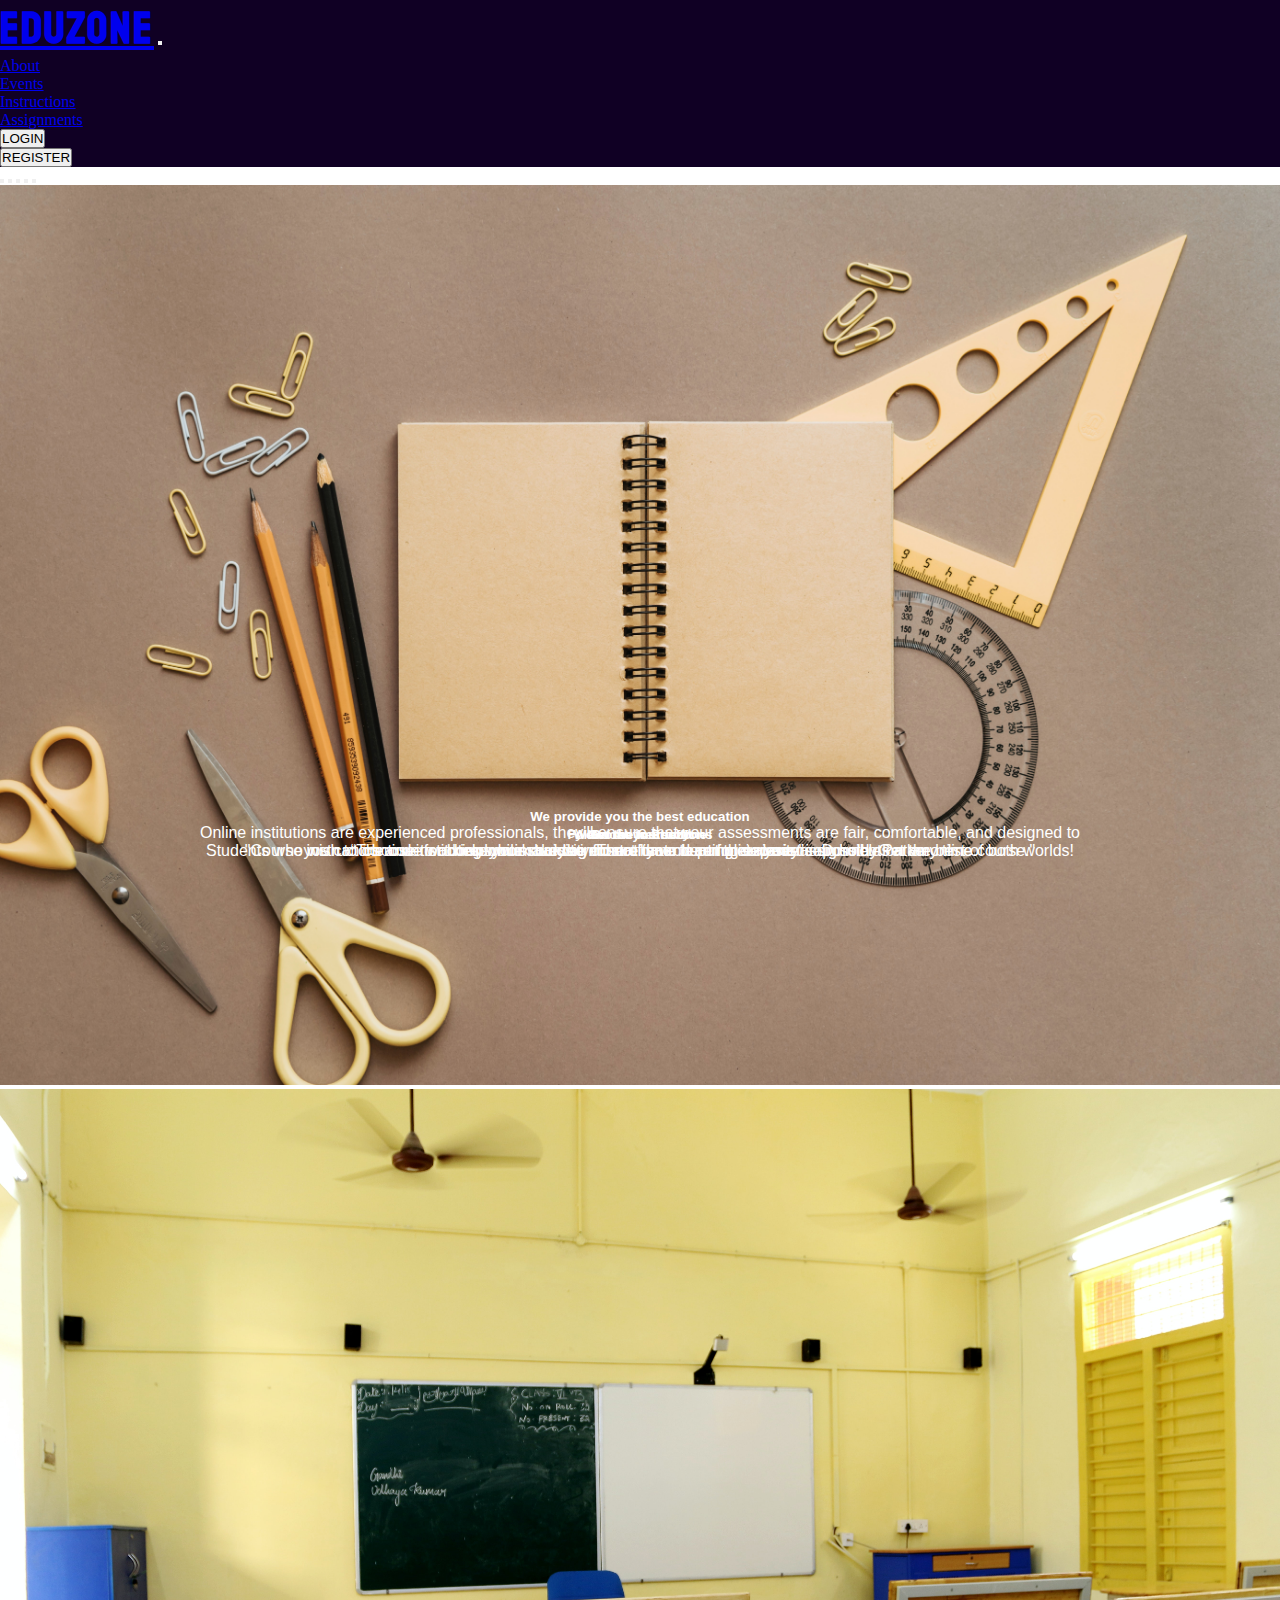
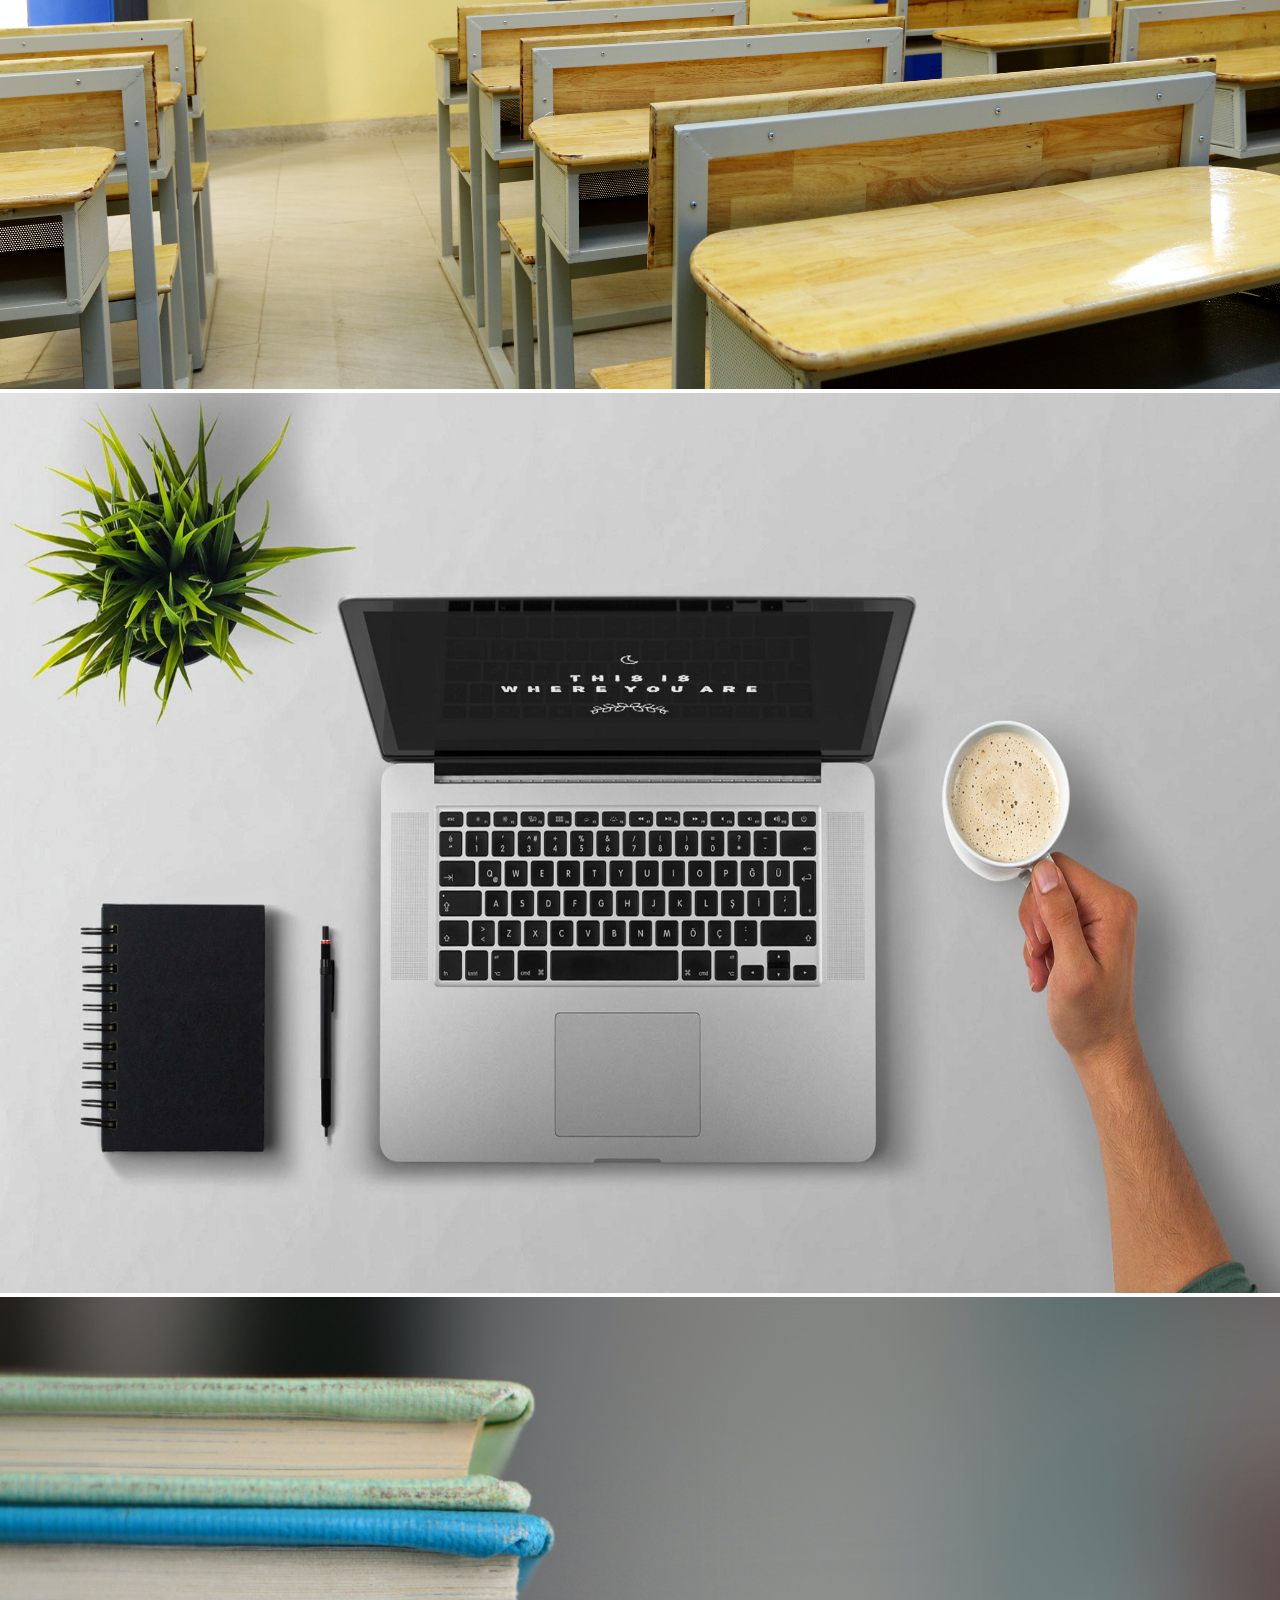
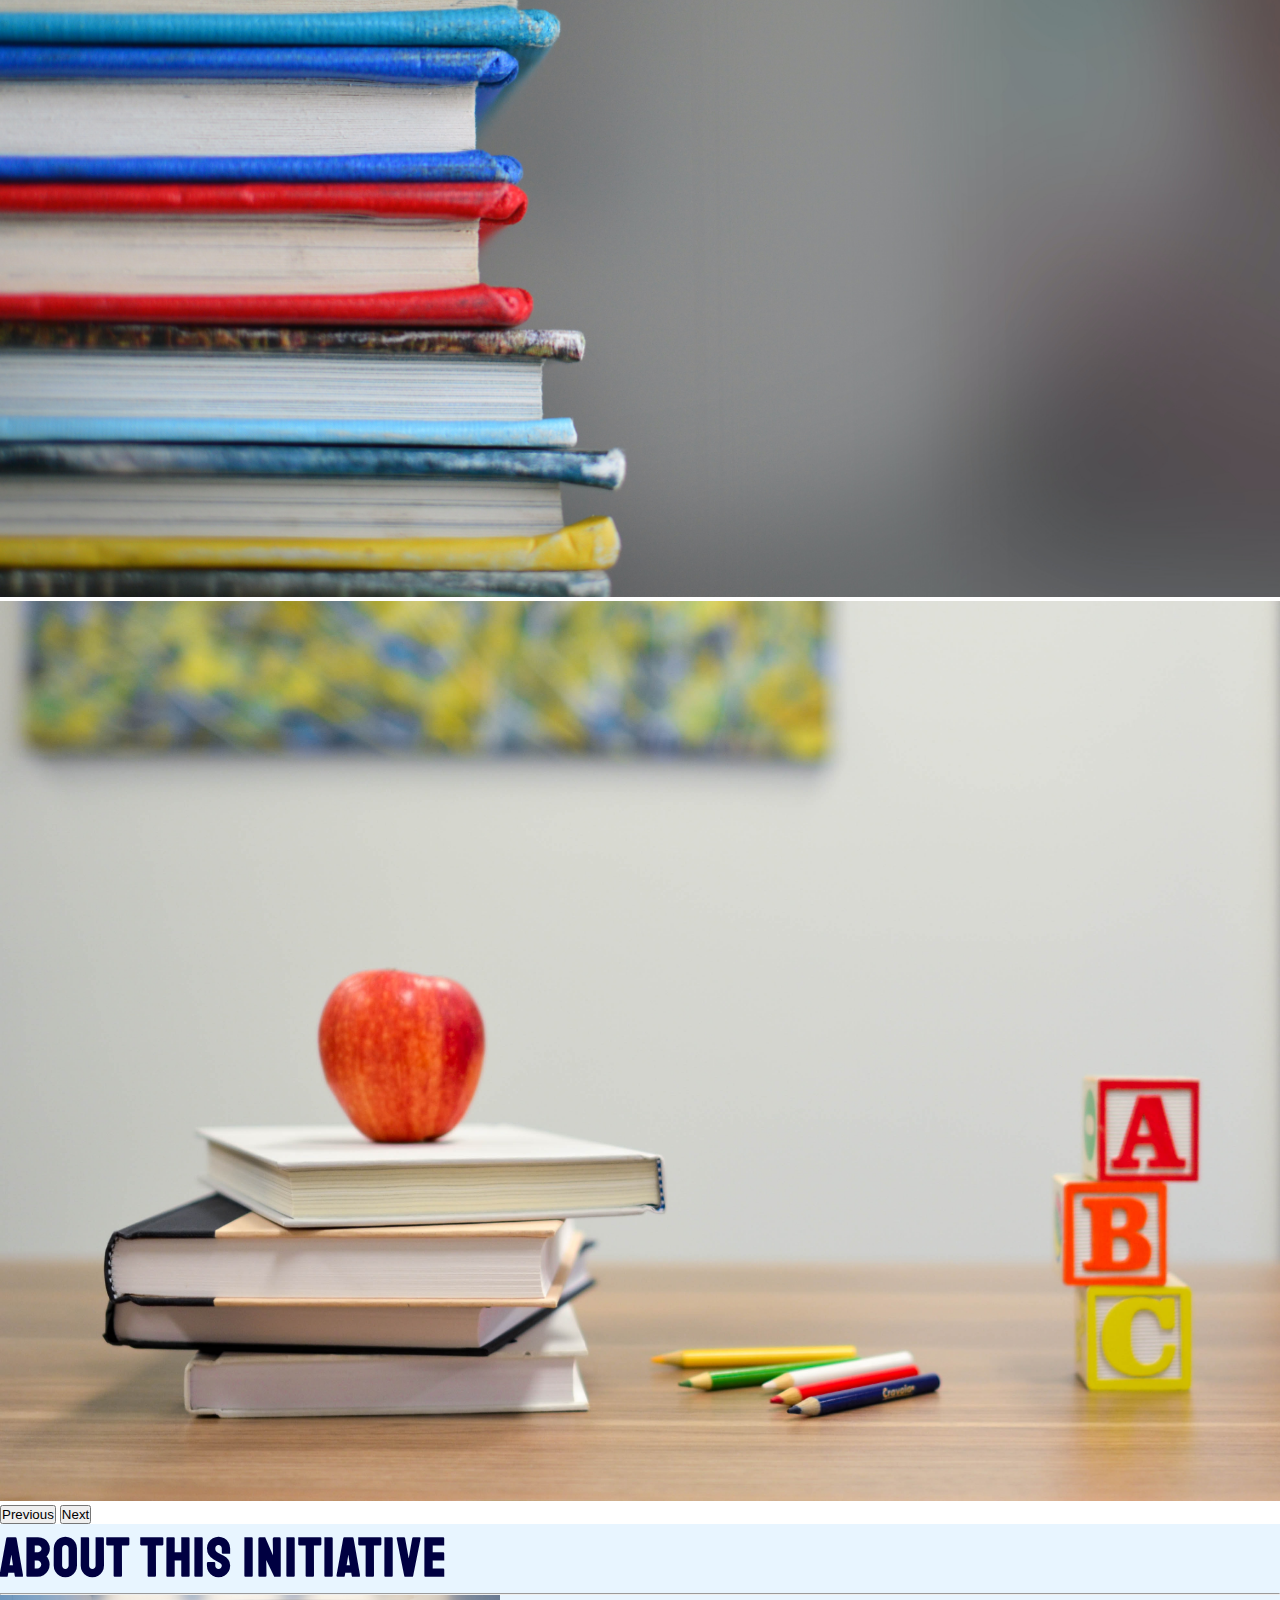
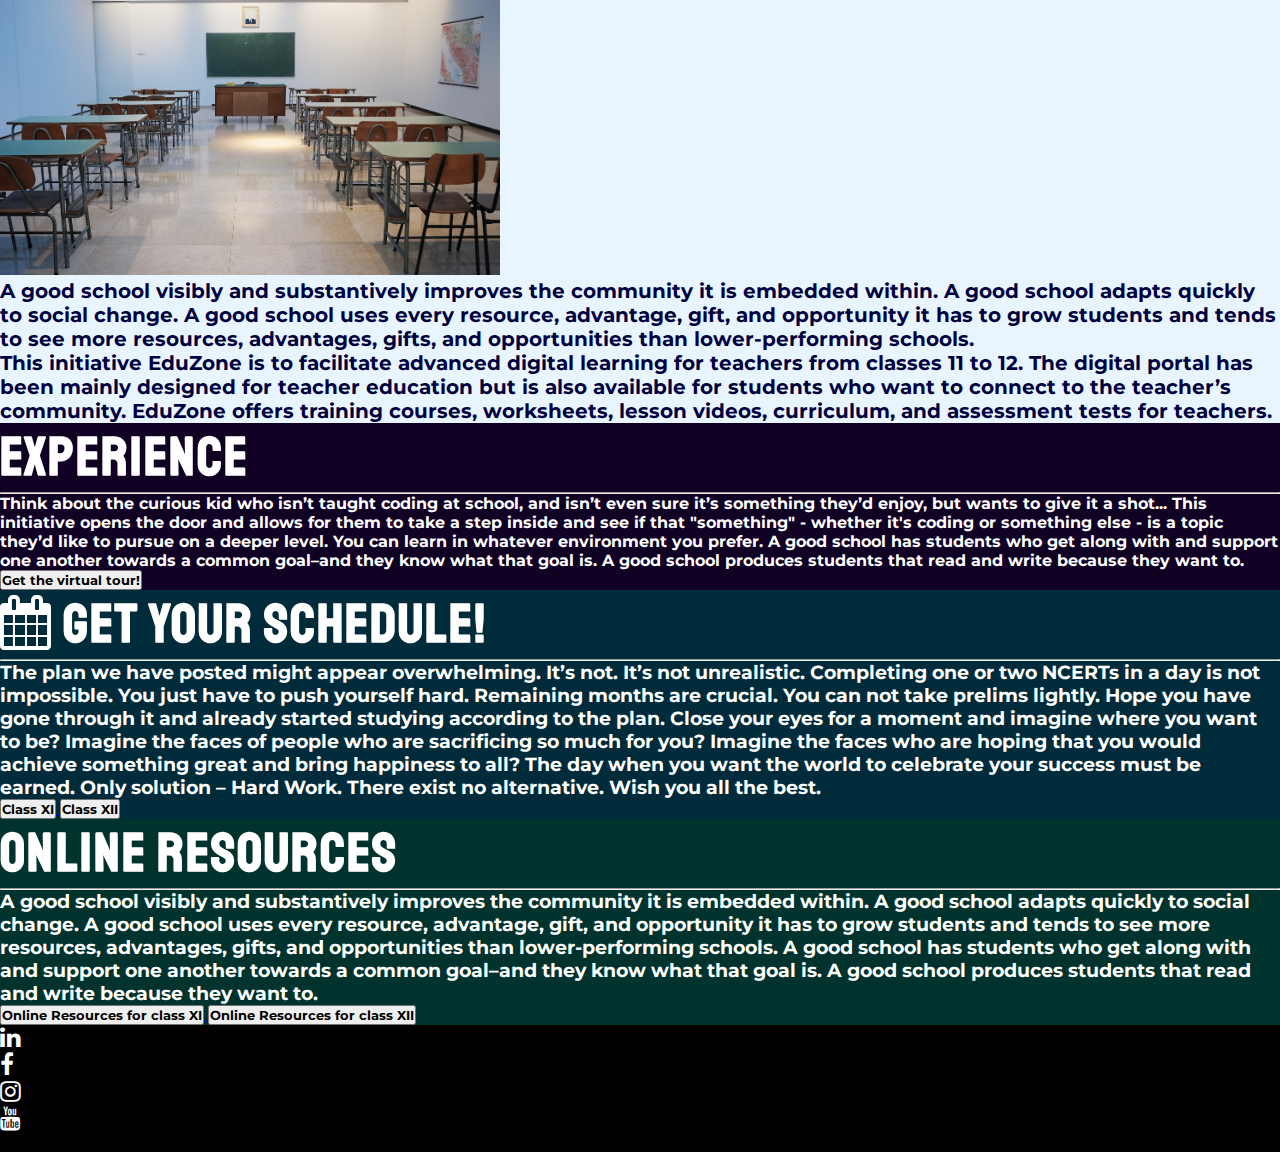
==== index.html @ fcd0623a "EduZone" ====
<!DOCTYPE html>
<html lang="en">
<head>
    <meta charset="UTF-8">
    <meta http-equiv="X-UA-Compatible" content="IE=edge">
    <meta name="viewport" content="width=device-width, initial-scale=1.0">
    <link href="https://cdn.jsdelivr.net/npm/bootstrap@5.0.1/dist/css/bootstrap.min.css" rel="stylesheet" integrity="sha384-+0n0xVW2eSR5OomGNYDnhzAbDsOXxcvSN1TPprVMTNDbiYZCxYbOOl7+AMvyTG2x" crossorigin="anonymous">
    <link rel="stylesheet" type="text/css" href="css/style.css">
    <link rel="stylesheet" href="https://cdnjs.cloudflare.com/ajax/libs/font-awesome/4.7.0/css/font-awesome.min.css">
    <link rel="shortcut icon" href="EZ__3_-removebg-preview.png" type=" ">
    <link rel="preconnect" href="https://fonts.gstatic.com">
    <link href="https://fonts.googleapis.com/css2?family=Oswald:wght@500&display=swap" rel="stylesheet">
    <link href="https://fonts.googleapis.com/css2?family=Crimson+Text&family=Montserrat:wght@100&family=Poiret+One&family=Seaweed+Script&family=Yellowtail&display=swap" rel="stylesheet">
    <link href="https://fonts.googleapis.com/css2?family=Staatliches&display=swap" rel="stylesheet">
    <link href="https://fonts.googleapis.com/css2?family=Bebas+Neue&display=swap" rel="stylesheet">

    <title>EduZone</title>
</head>
<body>
    <nav class="navbar navbar-expand-lg navbar-dark" style="background-color: rgb(16, 0, 36);">
       
        <div class="container-fluid">
            <a class="navbar-brand" style="font-weight: bold; font-size: 45px; font-family: 'Staatliches', cursive; letter-spacing: 2px;" href="index.html">EduZone</a>
            <button class="navbar-toggler" type="button" data-bs-toggle="collapse" data-bs-target="#navbarSupportedContent" aria-controls="navbarSupportedContent" aria-expanded="false" aria-label="Toggle navigation">
              <span class="navbar-toggler-icon"></span>
            </button>
            <div class="collapse navbar-collapse" id="navbarSupportedContent">
                <ul class="navbar-nav ms-auto mb-2 mb-lg-0">
                  <li class="nav-item">
                    <a class="nav-link " aria-current="page" href="about.html">About</a>
                  </li>
                  <li class="nav-item">
                    <a class="nav-link " href="events.html">Events</a>
                  </li>
                  <li class="nav-item">
                    <a class="nav-link " href="instruct.html">Instructions</a>
                  </li>
                  
                  <li class="nav-item">
                    <a class="nav-link " href="feed.html">Assignments</a>
                  </li>
                  <li class="nav-item">
                    <a class="nav-link " href="login.html"><button type="button" class="btn btn-outline-info text-white ">LOGIN</button></a>
                  </li>
                  <li class="nav-item">
                    <a class="nav-link " href="register.html"><button type="button" class="btn btn-outline-warning text-white">REGISTER</button></a>
                  </li>
                  
                  
                </ul>
                
              </div>

        </div>    
    </nav>
    <header>
        <div id="carouselExampleCaptions" class="carousel slide" data-bs-ride="carousel">
            <div class="carousel-indicators">
              <button type="button" data-bs-target="#carouselExampleCaptions" data-bs-slide-to="0" class="active" aria-current="true" aria-label="Slide 1"></button>
              <button type="button" data-bs-target="#carouselExampleCaptions" data-bs-slide-to="1" aria-label="Slide 2"></button>
              <button type="button" data-bs-target="#carouselExampleCaptions" data-bs-slide-to="2" aria-label="Slide 3"></button>
              <button type="button" data-bs-target="#carouselExampleCaptions" data-bs-slide-to="3" aria-label="Slide 4"></button>
              <button type="button" data-bs-target="#carouselExampleCaptions" data-bs-slide-to="4" aria-label="Slide 5"></button>
            </div>
            <div class="carousel-inner">
              <div class="carousel-item active">
                <img src="pexels-olia-danilevich-5088008.jpg" class="d-block w-100" alt="john-schnobrich-FlPc9_VocJ4-unsplash.jpg">
                <div class="carousel-caption d-md-block">
                  <h5>Welcome to Eduzone</h5>
          <p> you can choose to access your course information and complete your assignments at any time.</p>
                </div>
              </div>
              <div class="carousel-item">
                <img src="haseeb-modi-CoVhe91yY0E-unsplash.jpg" class="d-block w-100" alt="haseeb-modi-CoVhe91yY0E-unsplash.jpg">
                <div class="carousel-caption d-md-block">
                  <h5>Get the best of it</h5>
          <p>Students who wish to continue working while studying do not have to put their careers on hold. Get the best of both worlds!</p>
                </div>
              </div>
              <div class="carousel-item">
                <img src="pexels-pixabay-257897.jpg" class="d-block w-100" alt="mche-lee-PC91Jm1DlWA-unsplash.jpg">
                <div class="carousel-caption d-md-block">
                  <h5>We provide you the best education</h5>
          <p>Online institutions are experienced professionals, they'll ensure that your assessments are fair, 
              comfortable, and designed to help you make the most of your learning experience.</p>
                </div>
              </div>
              <div class="carousel-item">
                <img src="kimberly-farmer-lUaaKCUANVI-unsplash.jpg" class="d-block w-100" alt="kimberly-farmer-lUaaKCUANVI-unsplash.jpg">
                <div class="carousel-caption d-md-block">
                  <h5>Follow the instructions</h5>
          <p>"Course instructors and institutions work hard to ensure that cheating 
              is almost impossible on an online course."</p>
                </div>
              </div>
              <div class="carousel-item">
                <img src="element5-digital-OyCl7Y4y0Bk-unsplash.jpg" class="d-block w-100" alt="image">
                <div class="carousel-caption d-md-block">
                  <h5>Boost yourself!</h5>
          <p> “The cure for boredom is curiosity. There is no cure for curiosity” – Dorothy Parker</p>
                </div>
              </div>
            </div>
            <button class="carousel-control-prev" type="button" data-bs-target="#carouselExampleCaptions" data-bs-slide="prev">
              <span class="carousel-control-prev-icon" aria-hidden="true"></span>
              <span class="visually-hidden">Previous</span>
            </button>
            <button class="carousel-control-next" type="button" data-bs-target="#carouselExampleCaptions" data-bs-slide="next">
              <span class="carousel-control-next-icon" aria-hidden="true"></span>
              <span class="visually-hidden">Next</span>
            </button>
        </div>
    </header>

    <section class="main_heading my-5 pt-5" style="background-color: #e8f5ff; color: rgb(0, 0, 65);">
        <div class="text-center">
            <h1 class="display-4" style=" font-size: 55px; font-family: 'Staatliches', cursive; letter-spacing: 2px;">About this initiative</h1>
            <hr class="w-25 mx-auto"/>
        </div>
        <div class="container">
            <div class="row my-5">
                <div class="col-lg-6 col-md-6 col-12 col-xxl-6">
                    <figure>
                        <img src="ivan-aleksic-PDRFeeDniCk-unsplash.jpg" class="img_fluid img_set rounded " alt="Classroom">
                    </figure>
                </div>
                <div class="col-lg-6 col-md-6 col-12 col-xxl-6 d-flex justify-content-center align-items-start flex-column">
                    
                    <p style="font-family: 'Montserrat', sans-serif; font-weight: bolder; font-size: 20px;" >A good school visibly and substantively improves the community it is embedded within.
                        A good school adapts quickly to social change.
                        A good school uses every resource, advantage, gift, and opportunity it has to grow students 
                        and tends to see more resources, advantages, gifts, and opportunities than lower-performing 
                        schools.<br>
                        This initiative EduZone is to facilitate advanced digital learning for teachers from classes 11 to 12. The digital portal
                         has been mainly designed for teacher education but is also available for students who want 
                         to connect to the teacher’s community. EduZone offers training courses, worksheets, lesson 
                         videos, curriculum, and assessment tests for teachers.</p>
                    
                </div>
            </div>
        </div>
    </section>
    <section class="main_heading my-5 offer_loc pt-5">
        <div class="text-center">
          <h1 class="display-4" style="font-size: 55px; font-family: 'Staatliches', cursive; letter-spacing: 2px;">Experience</h1>
          <hr class="w-25 mx-auto"/>
      </div>
      <div class="container services">
        <div class="row my-5">
          <h4 style="font-family: 'Montserrat', sans-serif; font-weight: bolder;">Think about the curious kid who isn’t taught coding at school, and isn’t even sure it’s
               something they’d enjoy, but wants to give it a shot...

            This initiative opens the door and allows for them to take a step inside and see if that
             "something" - whether it's coding or something else - is a topic they’d like to pursue 
             on a deeper level. 
             You can learn in whatever environment you prefer.
            A good school has students who get along with and support one another towards a common 
            goal–and they know what that goal is.
            A good school produces students that read and write because they want to.</h4>
          
          
          <div class="col-xxl-12 text-center my-5">
            <a href="tour.html" target="_blank">
          <button style="font-weight: bolder; font-family: 'Montserrat', sans-serif;" type="button" class="btn btn-outline-light " >Get the virtual tour!</button>
            </a>  
          </div>
        </div>
      </div>
    </section>
    <section class="main_heading my-5 offer_locc pt-5">
        <div class="text-center">
            
                <h1 class="display-4" style="font-size: 55px; font-family: 'Staatliches', cursive; letter-spacing: 2px;"><i class="fa fa-calendar"></i>   Get your schedule!</h1>
          <hr class="w-25 mx-auto"/>
        
      </div>
      <div class="container services">
        <div class="row my-5">
          <h3 style="font-family: 'Montserrat', sans-serif; font-weight: bolder;">The plan we have posted might appear overwhelming. It’s not. It’s not unrealistic.
               Completing one or two NCERTs in a day is not impossible. You just have to push
                yourself hard. Remaining months are crucial. You can not take prelims lightly.

            Hope you have gone through it and already started studying according to the plan.
            Close your eyes for a moment and imagine where you want to be? Imagine the faces of people 
            who are sacrificing so much for you? Imagine the faces who are hoping that you would achieve 
            something great and bring happiness to all?

            The day when you want the world to celebrate your success must be earned. 
            Only solution – Hard Work. There exist no alternative. 
            Wish you all the best. 
          </h3>
          
          
          <div class="col-xxl-12 text-center my-5">
            <a href="Blue Simple Class Schedule.pdf" target="_blank">
          <button style="font-weight: bolder; font-family: 'Montserrat', sans-serif; " type="button" class="btn btn-outline-light" >Class XI</button>
            </a>  
            <a href="Blue Simple Class Schedule (1).pdf" target="_blank">
                <button style="font-weight: bolder;font-family: 'Montserrat', sans-serif; " type="button" class="btn btn-outline-light" >Class XII</button>
                  </a>  
          </div>
        </div>
      </div>
    </section>
    <section class="main_heading my-5 offer_loc12 pt-5">
        <div class="text-center">
          <h1 class="display-4" style="font-size: 55px; font-family: 'Staatliches', cursive; letter-spacing: 2px;">Online Resources</h1>
          <hr class="w-25 mx-auto"/>
      </div>
      <div class="container services">
        <div class="row my-5">
          <h3 style="font-family: 'Montserrat', sans-serif; font-weight: bolder;">A good school visibly and substantively improves the community it is embedded within.
            A good school adapts quickly to social change.
            A good school uses every resource, advantage, gift, and opportunity it has to grow students
             and tends to see more resources, advantages, gifts, and opportunities than lower-performing 
             schools.
            A good school has students who get along with and support one another towards a common 
            goal–and they know what that goal is.
            A good school produces students that read and write because they want to.</h3>
          
          
          <div class="col-xxl-12 text-center my-5">
            <a href="https://www.youtube.com/watch?v=e3yRZaynPE0&list=PLF_7kfnwLFCEbuqbwU9hyghx5vHpaBPRo" target="_blank">
          <button style="font-weight: bolder; font-family: 'Montserrat', sans-serif;" type="button" class="btn btn-outline-light" >Online Resources for class XI</button>
            </a>  
            <a href="https://www.youtube.com/watch?v=m5VbK66a254&list=PLNWoEZAZrFzNOdMEeavC2U23fGKOgQlJz" target="_blank">
                <button style="font-weight: bolder; font-family: 'Montserrat', sans-serif;" type="button" class="btn btn-outline-light" >Online Resources for class XII</button>
            </a>
          </div>
        </div>
      </div>
    </section>
    <footer  class=" text-center text-white bgimg " style="background-color: black;">
        <div class=" flex-row  justify-content-between align-items-center">
            <span style="font-size: 1.5em;">
                <ul class="list-inline">
        <li class="list-inline-item"><a href="https://www.linkedin.com/in/ishika-gupta-764036201" target="_blank"><i class="fa fa-linkedin "></i></a></li>
        <li class="list-inline-item"><a href="https://www.facebook.com/confusishika" target="_blank"><i class="fa fa-facebook"></i></a></li>
        <li class="list-inline-item"><a href="https://www.instagram.com/confusishika/" target="_blank"><i class="fa fa-instagram"></i></a></li>
        <li class="list-inline-item"><a href="https://youtube.com/channel/UCNtp6vY-OGgiNWmn7a9t3UQ" target="_blank"><i class="fa fa-youtube"></i></a></li> 
    </ul>    
    </span>
        </div>
    
        <p style="font-family: 'Bebas Neue', cursive; font-size: 15px;">©Copyright EduZone </p>
        
        
    </footer>

    <script src="https://cdn.jsdelivr.net/npm/@popperjs/core@2.9.2/dist/umd/popper.min.js" integrity="sha384-IQsoLXl5PILFhosVNubq5LC7Qb9DXgDA9i+tQ8Zj3iwWAwPtgFTxbJ8NT4GN1R8p" crossorigin="anonymous"></script>
    <script src="https://cdn.jsdelivr.net/npm/bootstrap@5.0.1/dist/js/bootstrap.min.js" integrity="sha384-Atwg2Pkwv9vp0ygtn1JAojH0nYbwNJLPhwyoVbhoPwBhjQPR5VtM2+xf0Uwh9KtT" crossorigin="anonymous"></script>
    <script type="text/javascript">var tooltipTriggerList = [].slice.call(document.querySelectorAll('[data-bs-toggle="tooltip"]'))
    var tooltipList = tooltipTriggerList.map(function (tooltipTriggerEl) {
      return new bootstrap.Tooltip(tooltipTriggerEl)
    })
    </script>
</body>
</html>
---- css/style.css ----
*{
    margin: 0;
    padding: 0;
    box-sizing: border-box;
    
}

.carousel-item img{
    width: 100%;
   height: 100vh;
}
.carousel-caption {
    position: absolute;
    right: 15%;
    bottom: 1.25rem;
    font-family: 'Raleway', sans-serif;
    left: 15%;
    padding-top: 1.25rem;
    padding-bottom: 1.25rem;
    color: rgb(255, 255, 255);
    text-align: center;
}
.img_set{
    width: 500px;
    height: 280px;
    justify-content: right;
}
.servies img{
    width: 100%;
    height: 100%;
}
.offer_loc{
    background-color: rgb(16, 0, 36);
    font-family: 'Raleway', sans-serif;
    color: rgb(255, 255, 255);
}
footer p{
    margin-bottom: 0;
    font-weight: bold;
    letter-spacing: 1.5px;
    font-family: 'Raleway', sans-serif;
    
}
.fa {
    
    color : rgb(255, 255, 255);
  }
.offer_locc{
    background-color: rgb(0, 43, 58);
    font-family: 'Raleway', sans-serif;
    color: rgb(255, 255, 255);
}
.offer_locc1{
    
    background-color: rgb(12, 0, 56);
    font-family: 'Raleway', sans-serif;
    color: rgb(255, 255, 255);
}
.bgimage{
    width: 100%;
    height: 100%;
    background-color: rgb(215, 210, 243);
}
.centerdiv{
    width: 400px;
    height: 491px;
   
    top: 50%;
    
}
.offer_loc12{
    background-color: rgb(0, 51, 45);
    color: rgb(255, 255, 255);
}
.centerdiv h2{
    text-align: center;
    justify-content: center;
    align-items: center;
}
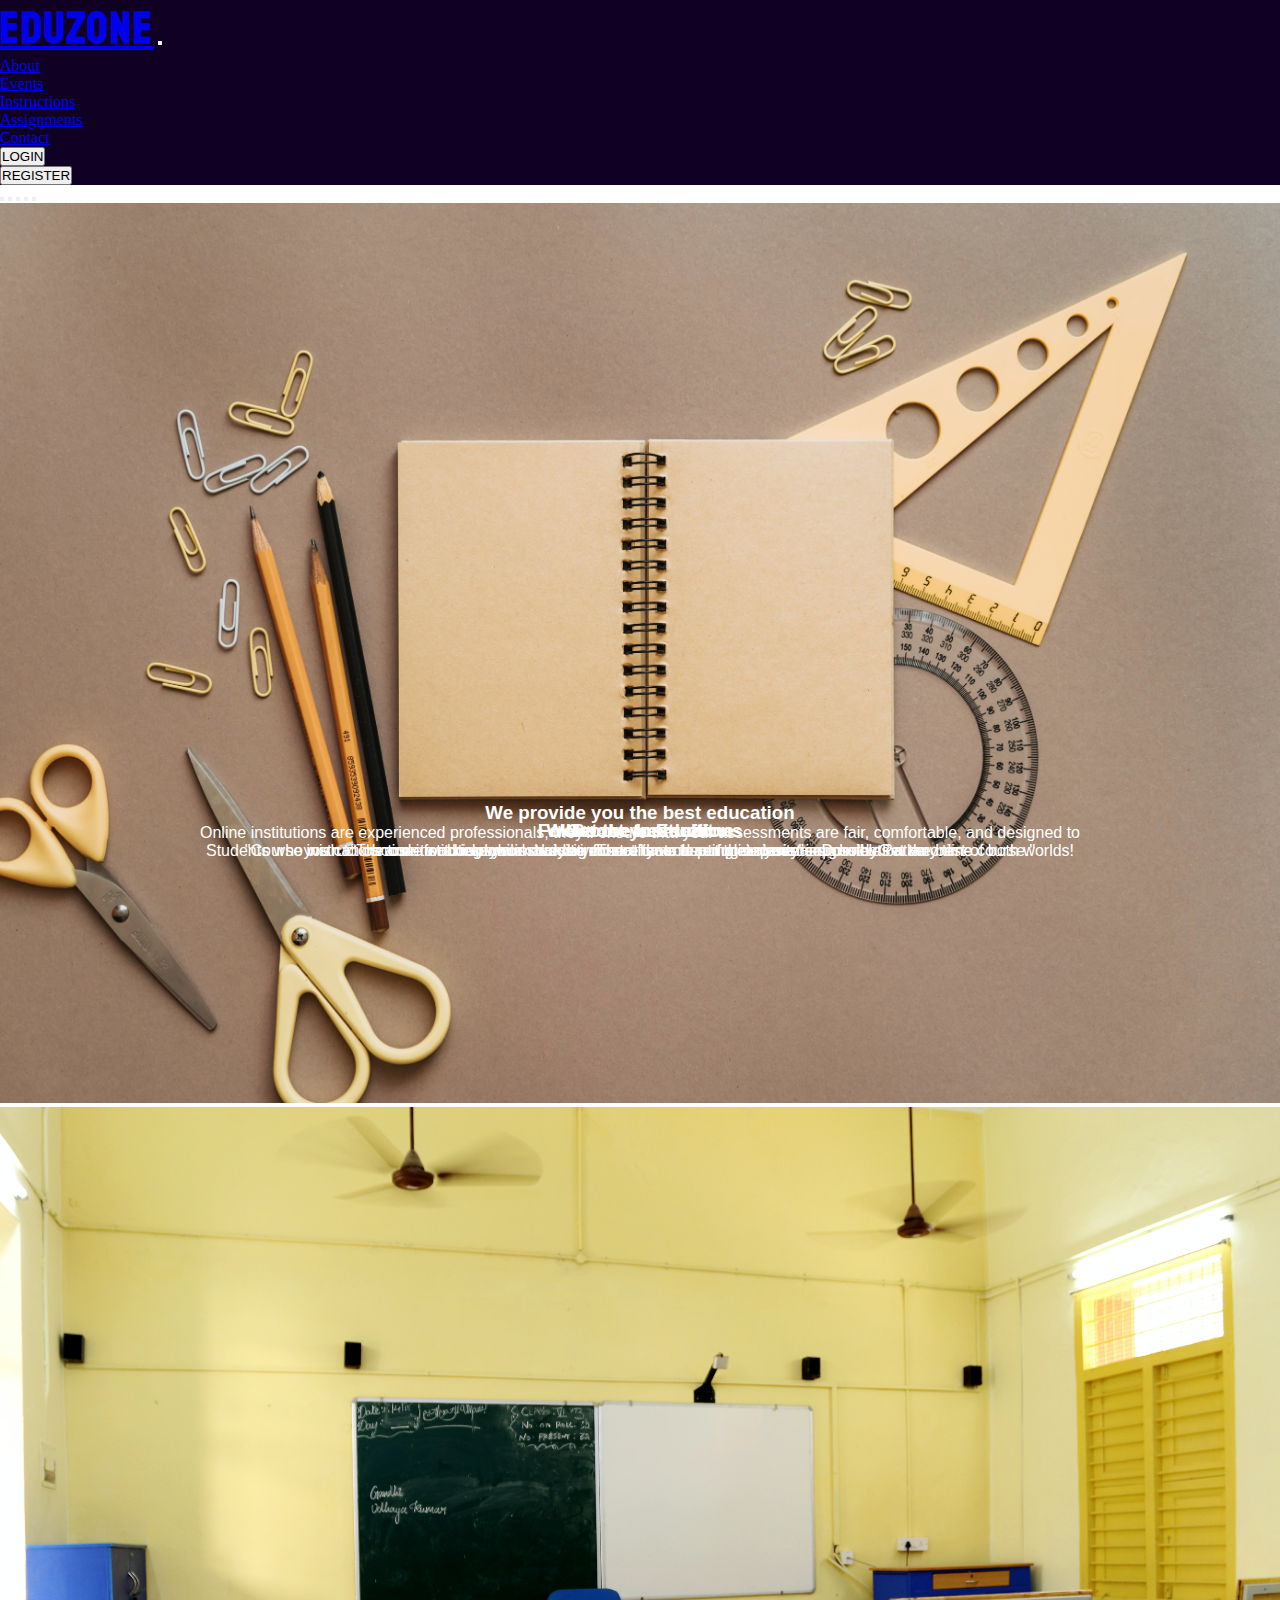
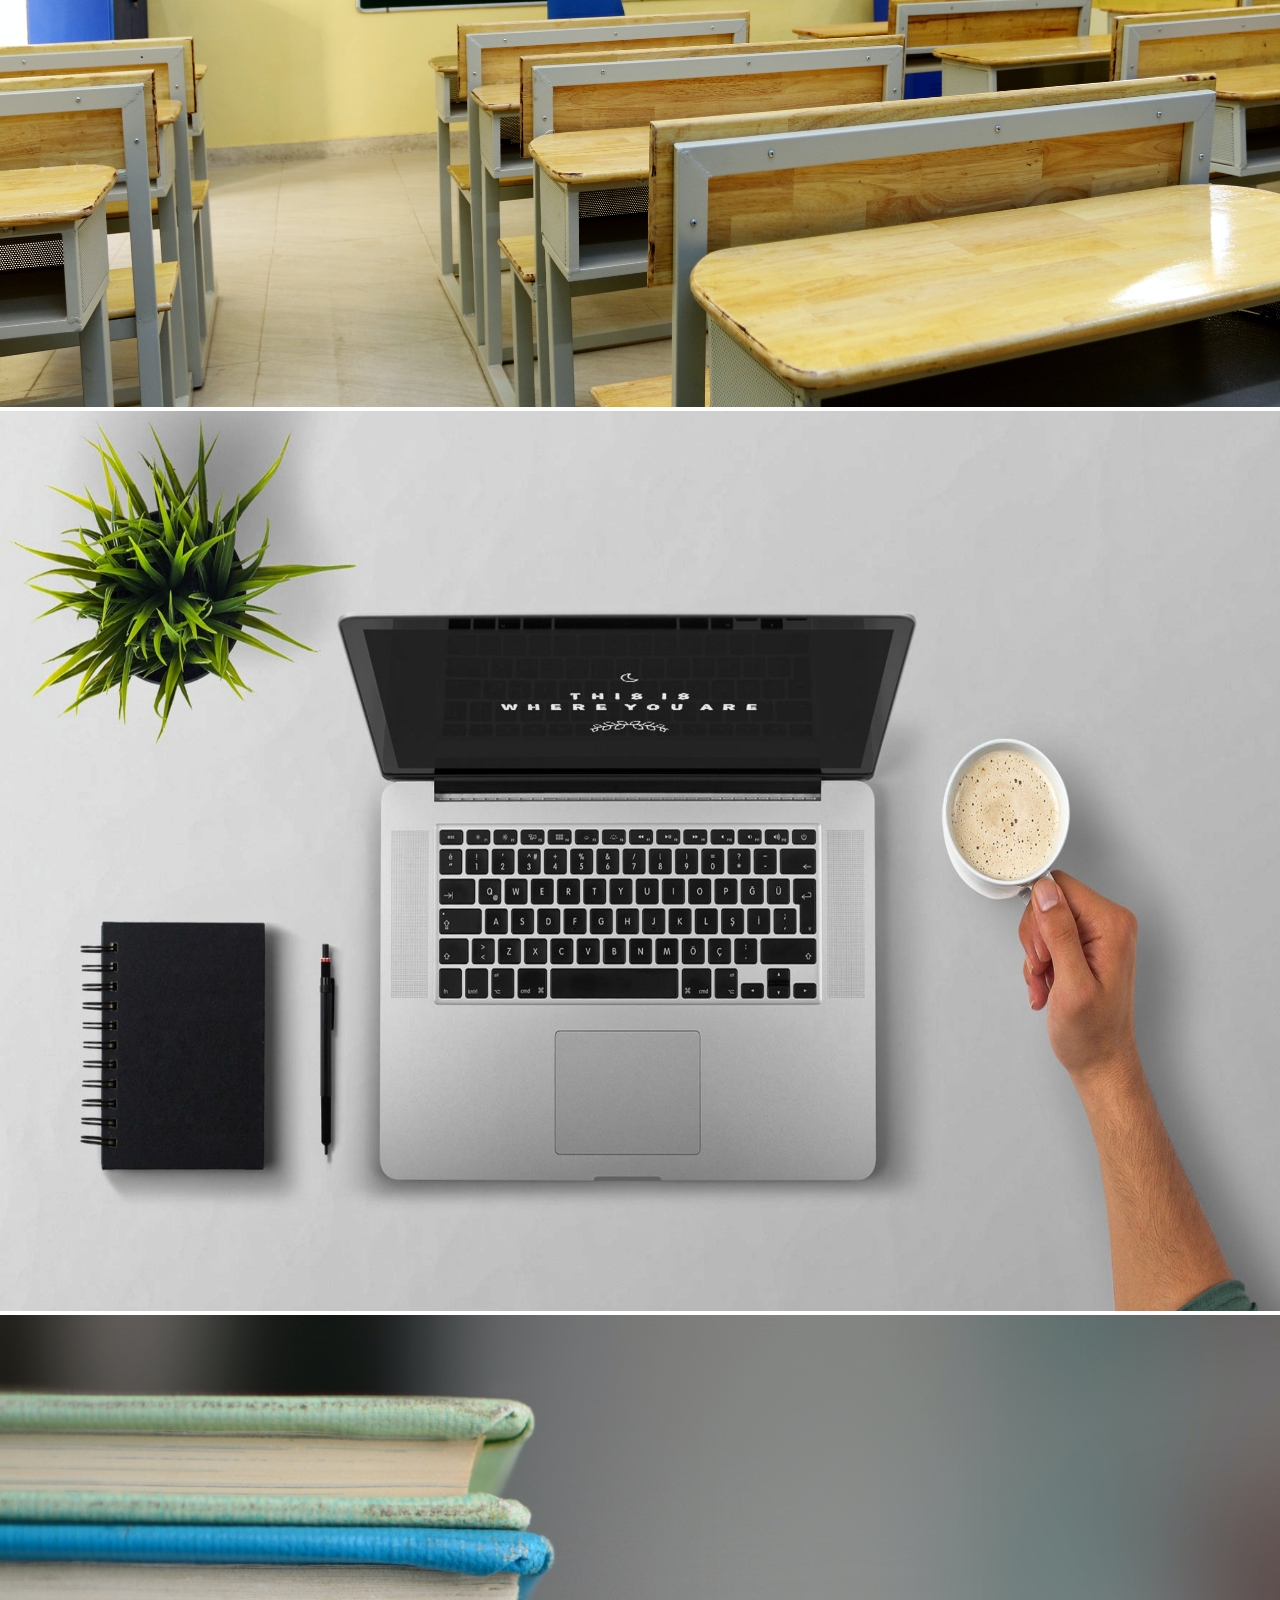
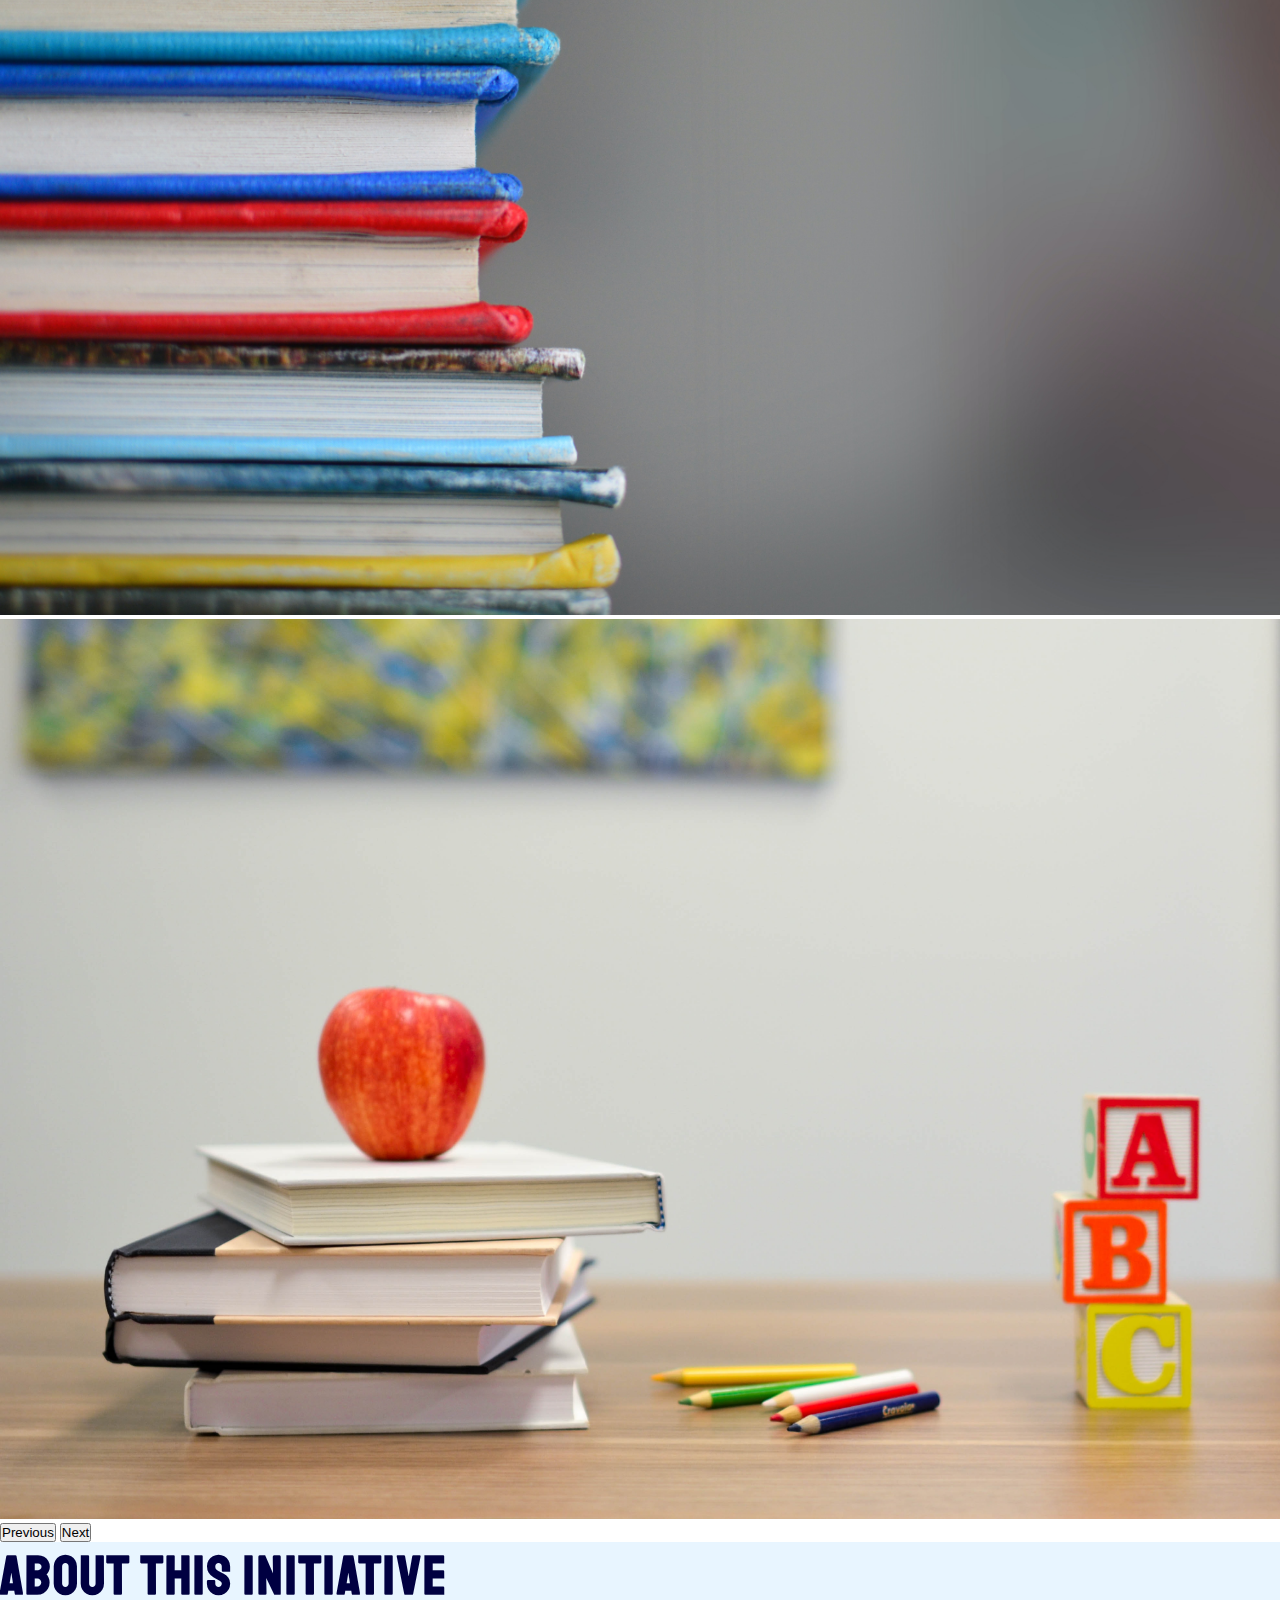
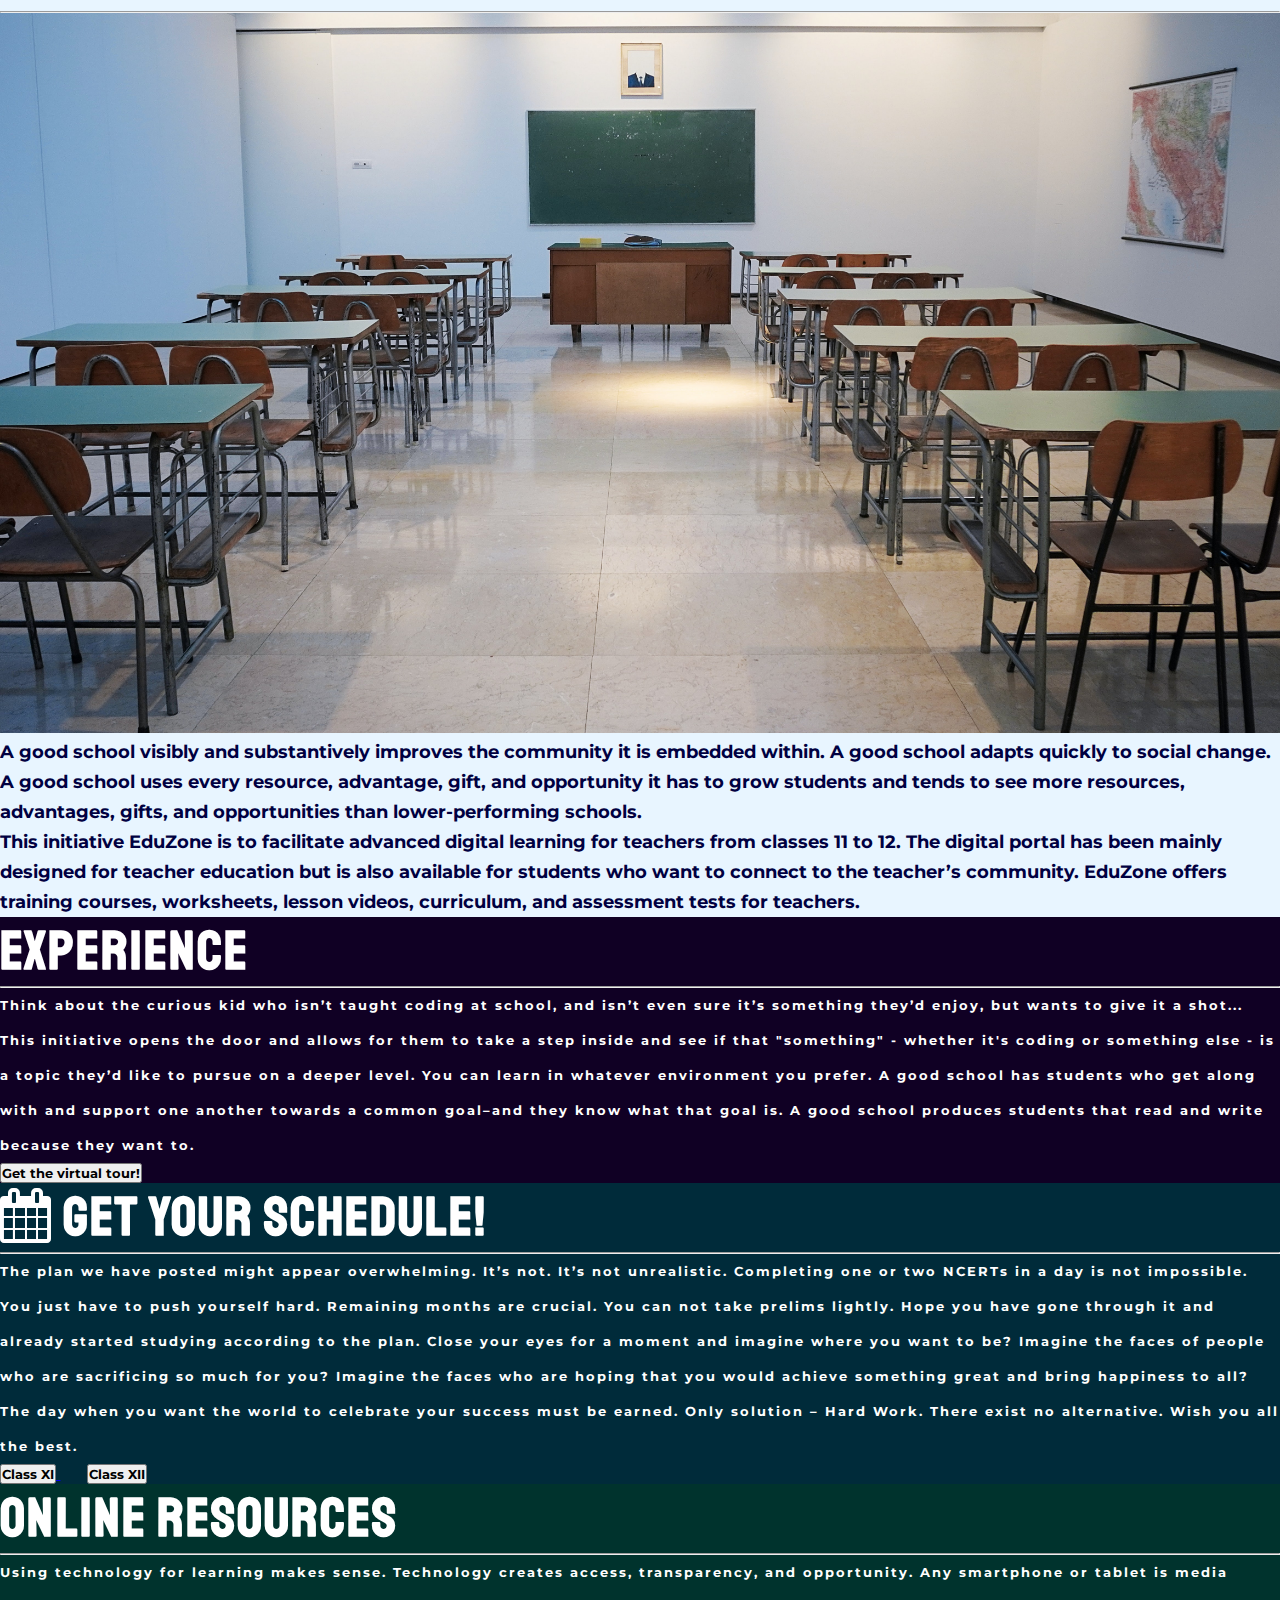
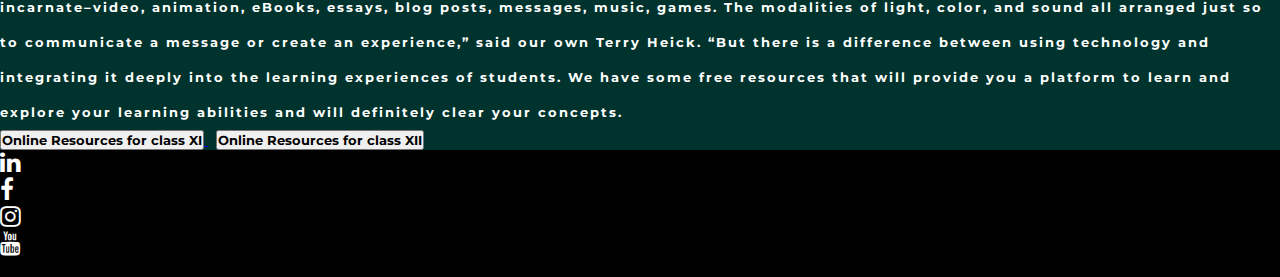
==== commit fa814166: "add" ====
--- a/index.html
+++ b/index.html
@@ -40,7 +40,10 @@
                     <a class="nav-link " href="feed.html">Assignments</a>
                   </li>
                   <li class="nav-item">
-                    <a class="nav-link " href="login.html"><button type="button" class="btn btn-outline-info text-white ">LOGIN</button></a>
+                    <a class="nav-link " href="help.html">Contact</a>
+                  </li>
+                  <li class="nav-item">
+                    <a class="nav-link " href="login.html"><button type="button" class="btn btn-outline-success text-white ">LOGIN</button></a>
                   </li>
                   <li class="nav-item">
                     <a class="nav-link " href="register.html"><button type="button" class="btn btn-outline-warning text-white">REGISTER</button></a>
@@ -54,7 +57,7 @@
         </div>    
     </nav>
     <header>
-        <div id="carouselExampleCaptions" class="carousel slide" data-bs-ride="carousel">
+        <div id="carouselExampleCaptions" class="carousel slide" data-bs-ride="carousel" data-bs-interval="3000">
             <div class="carousel-indicators">
               <button type="button" data-bs-target="#carouselExampleCaptions" data-bs-slide-to="0" class="active" aria-current="true" aria-label="Slide 1"></button>
               <button type="button" data-bs-target="#carouselExampleCaptions" data-bs-slide-to="1" aria-label="Slide 2"></button>
@@ -66,21 +69,21 @@
               <div class="carousel-item active">
                 <img src="pexels-olia-danilevich-5088008.jpg" class="d-block w-100" alt="john-schnobrich-FlPc9_VocJ4-unsplash.jpg">
                 <div class="carousel-caption d-md-block">
-                  <h5>Welcome to Eduzone</h5>
+                  <h3>Welcome to Eduzone</h3>
           <p> you can choose to access your course information and complete your assignments at any time.</p>
                 </div>
               </div>
               <div class="carousel-item">
                 <img src="haseeb-modi-CoVhe91yY0E-unsplash.jpg" class="d-block w-100" alt="haseeb-modi-CoVhe91yY0E-unsplash.jpg">
                 <div class="carousel-caption d-md-block">
-                  <h5>Get the best of it</h5>
-          <p>Students who wish to continue working while studying do not have to put their careers on hold. Get the best of both worlds!</p>
+                  <h3>Get the best of it</h3>
+          <p class="text-white">Students who wish to continue working while studying do not have to put their careers on hold. Get the best of both worlds!</p>
                 </div>
               </div>
               <div class="carousel-item">
                 <img src="pexels-pixabay-257897.jpg" class="d-block w-100" alt="mche-lee-PC91Jm1DlWA-unsplash.jpg">
                 <div class="carousel-caption d-md-block">
-                  <h5>We provide you the best education</h5>
+                  <h3>We provide you the best education</h3>
           <p>Online institutions are experienced professionals, they'll ensure that your assessments are fair, 
               comfortable, and designed to help you make the most of your learning experience.</p>
                 </div>
@@ -88,7 +91,7 @@
               <div class="carousel-item">
                 <img src="kimberly-farmer-lUaaKCUANVI-unsplash.jpg" class="d-block w-100" alt="kimberly-farmer-lUaaKCUANVI-unsplash.jpg">
                 <div class="carousel-caption d-md-block">
-                  <h5>Follow the instructions</h5>
+                  <h3>Follow the instructions</h3>
           <p>"Course instructors and institutions work hard to ensure that cheating 
               is almost impossible on an online course."</p>
                 </div>
@@ -96,7 +99,7 @@
               <div class="carousel-item">
                 <img src="element5-digital-OyCl7Y4y0Bk-unsplash.jpg" class="d-block w-100" alt="image">
                 <div class="carousel-caption d-md-block">
-                  <h5>Boost yourself!</h5>
+                  <h3>Boost yourself!</h3>
           <p> “The cure for boredom is curiosity. There is no cure for curiosity” – Dorothy Parker</p>
                 </div>
               </div>
@@ -119,14 +122,14 @@
         </div>
         <div class="container">
             <div class="row my-5">
-                <div class="col-lg-6 col-md-6 col-12 col-xxl-6">
+                <div class="col-lg-6 col-md-6 col-12 col-xxl-6 mx-auto fgyu">
                     <figure>
                         <img src="ivan-aleksic-PDRFeeDniCk-unsplash.jpg" class="img_fluid img_set rounded " alt="Classroom">
                     </figure>
                 </div>
                 <div class="col-lg-6 col-md-6 col-12 col-xxl-6 d-flex justify-content-center align-items-start flex-column">
                     
-                    <p style="font-family: 'Montserrat', sans-serif; font-weight: bolder; font-size: 20px;" >A good school visibly and substantively improves the community it is embedded within.
+                    <p style="line-height: 30px; font-family: 'Montserrat', sans-serif; font-weight: bolder; font-size: 18px; letter-spacing: 2px5" >A good school visibly and substantively improves the community it is embedded within.
                         A good school adapts quickly to social change.
                         A good school uses every resource, advantage, gift, and opportunity it has to grow students 
                         and tends to see more resources, advantages, gifts, and opportunities than lower-performing 
@@ -147,7 +150,7 @@
       </div>
       <div class="container services">
         <div class="row my-5">
-          <h4 style="font-family: 'Montserrat', sans-serif; font-weight: bolder;">Think about the curious kid who isn’t taught coding at school, and isn’t even sure it’s
+          <h5 style="font-family: 'Montserrat', sans-serif; font-weight: bolder; letter-spacing: 2px; line-height: 35px;">Think about the curious kid who isn’t taught coding at school, and isn’t even sure it’s
                something they’d enjoy, but wants to give it a shot...
 
             This initiative opens the door and allows for them to take a step inside and see if that
@@ -156,7 +159,7 @@
              You can learn in whatever environment you prefer.
             A good school has students who get along with and support one another towards a common 
             goal–and they know what that goal is.
-            A good school produces students that read and write because they want to.</h4>
+            A good school produces students that read and write because they want to.</h5>
           
           
           <div class="col-xxl-12 text-center my-5">
@@ -176,7 +179,7 @@
       </div>
       <div class="container services">
         <div class="row my-5">
-          <h3 style="font-family: 'Montserrat', sans-serif; font-weight: bolder;">The plan we have posted might appear overwhelming. It’s not. It’s not unrealistic.
+          <h5 style="font-family: 'Montserrat', sans-serif; font-weight: bolder; letter-spacing: 2px; line-height: 35px;">The plan we have posted might appear overwhelming. It’s not. It’s not unrealistic.
                Completing one or two NCERTs in a day is not impossible. You just have to push
                 yourself hard. Remaining months are crucial. You can not take prelims lightly.
 
@@ -188,13 +191,14 @@
             The day when you want the world to celebrate your success must be earned. 
             Only solution – Hard Work. There exist no alternative. 
             Wish you all the best. 
-          </h3>
+          </h5>
           
           
           <div class="col-xxl-12 text-center my-5">
             <a href="Blue Simple Class Schedule.pdf" target="_blank">
           <button style="font-weight: bolder; font-family: 'Montserrat', sans-serif; " type="button" class="btn btn-outline-light" >Class XI</button>
             </a>  
+            &nbsp; &nbsp; &nbsp;
             <a href="Blue Simple Class Schedule (1).pdf" target="_blank">
                 <button style="font-weight: bolder;font-family: 'Montserrat', sans-serif; " type="button" class="btn btn-outline-light" >Class XII</button>
                   </a>  
@@ -209,20 +213,21 @@
       </div>
       <div class="container services">
         <div class="row my-5">
-          <h3 style="font-family: 'Montserrat', sans-serif; font-weight: bolder;">A good school visibly and substantively improves the community it is embedded within.
-            A good school adapts quickly to social change.
-            A good school uses every resource, advantage, gift, and opportunity it has to grow students
-             and tends to see more resources, advantages, gifts, and opportunities than lower-performing 
-             schools.
-            A good school has students who get along with and support one another towards a common 
-            goal–and they know what that goal is.
-            A good school produces students that read and write because they want to.</h3>
+          <h5 style="font-family: 'Montserrat', sans-serif; font-weight: bolder; letter-spacing: 2px; line-height: 35px;">Using technology for learning 
+            makes sense. Technology creates access, transparency, and opportunity. Any smartphone or tablet is 
+            media incarnate–video, animation, eBooks, essays, blog posts, messages, music, games. The modalities 
+            of light, color, and sound all arranged just so to communicate a message or create an experience,” 
+            said our own Terry Heick. “But there is a difference between using technology and integrating it 
+            deeply into the learning experiences of students.
+          We have some free resources that will provide you a platform to learn and explore your learning abilities
+          and will definitely clear your concepts.</h5>
           
           
           <div class="col-xxl-12 text-center my-5">
             <a href="https://www.youtube.com/watch?v=e3yRZaynPE0&list=PLF_7kfnwLFCEbuqbwU9hyghx5vHpaBPRo" target="_blank">
           <button style="font-weight: bolder; font-family: 'Montserrat', sans-serif;" type="button" class="btn btn-outline-light" >Online Resources for class XI</button>
             </a>  
+            &nbsp; 
             <a href="https://www.youtube.com/watch?v=m5VbK66a254&list=PLNWoEZAZrFzNOdMEeavC2U23fGKOgQlJz" target="_blank">
                 <button style="font-weight: bolder; font-family: 'Montserrat', sans-serif;" type="button" class="btn btn-outline-light" >Online Resources for class XII</button>
             </a>
--- a/css/style.css
+++ b/css/style.css
@@ -77,3 +77,7 @@
     justify-content: center;
     align-items: center;
 }
+.fgyu img {
+    width: 100%;
+    height: auto;
+}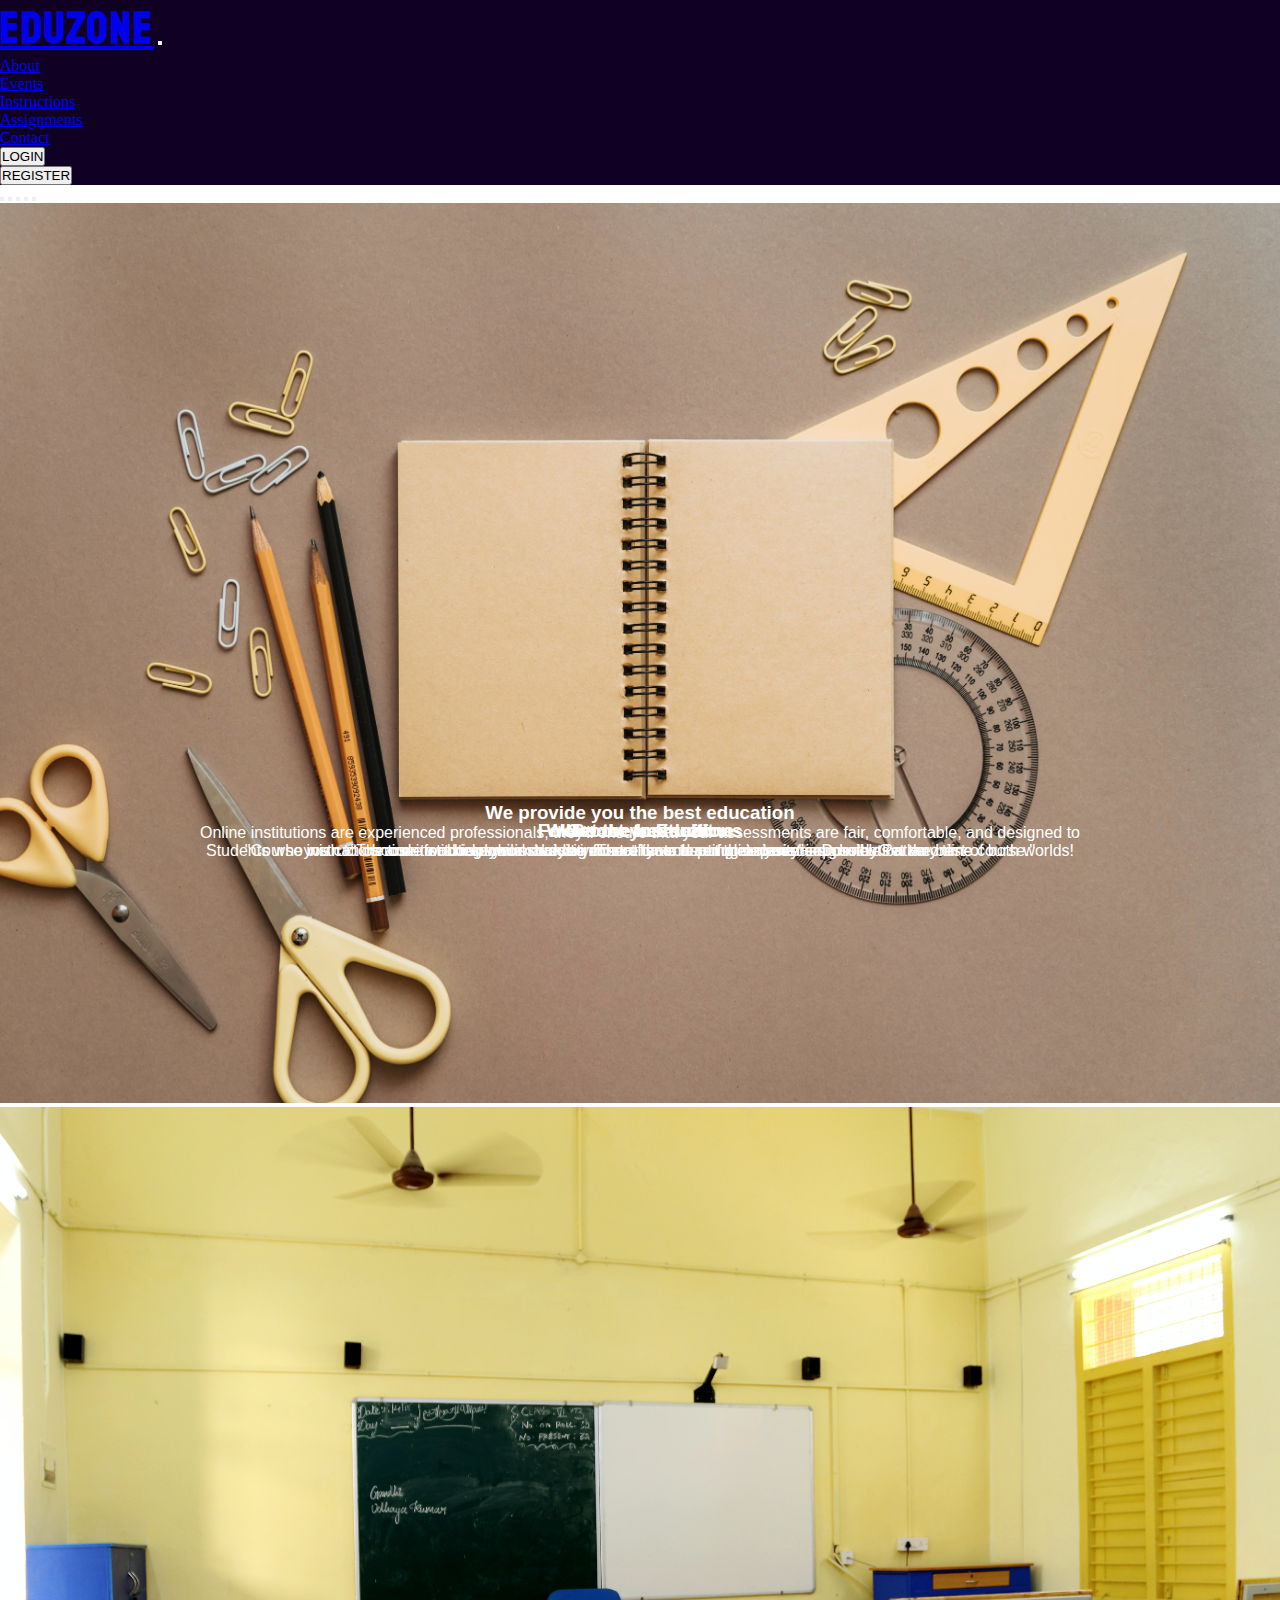
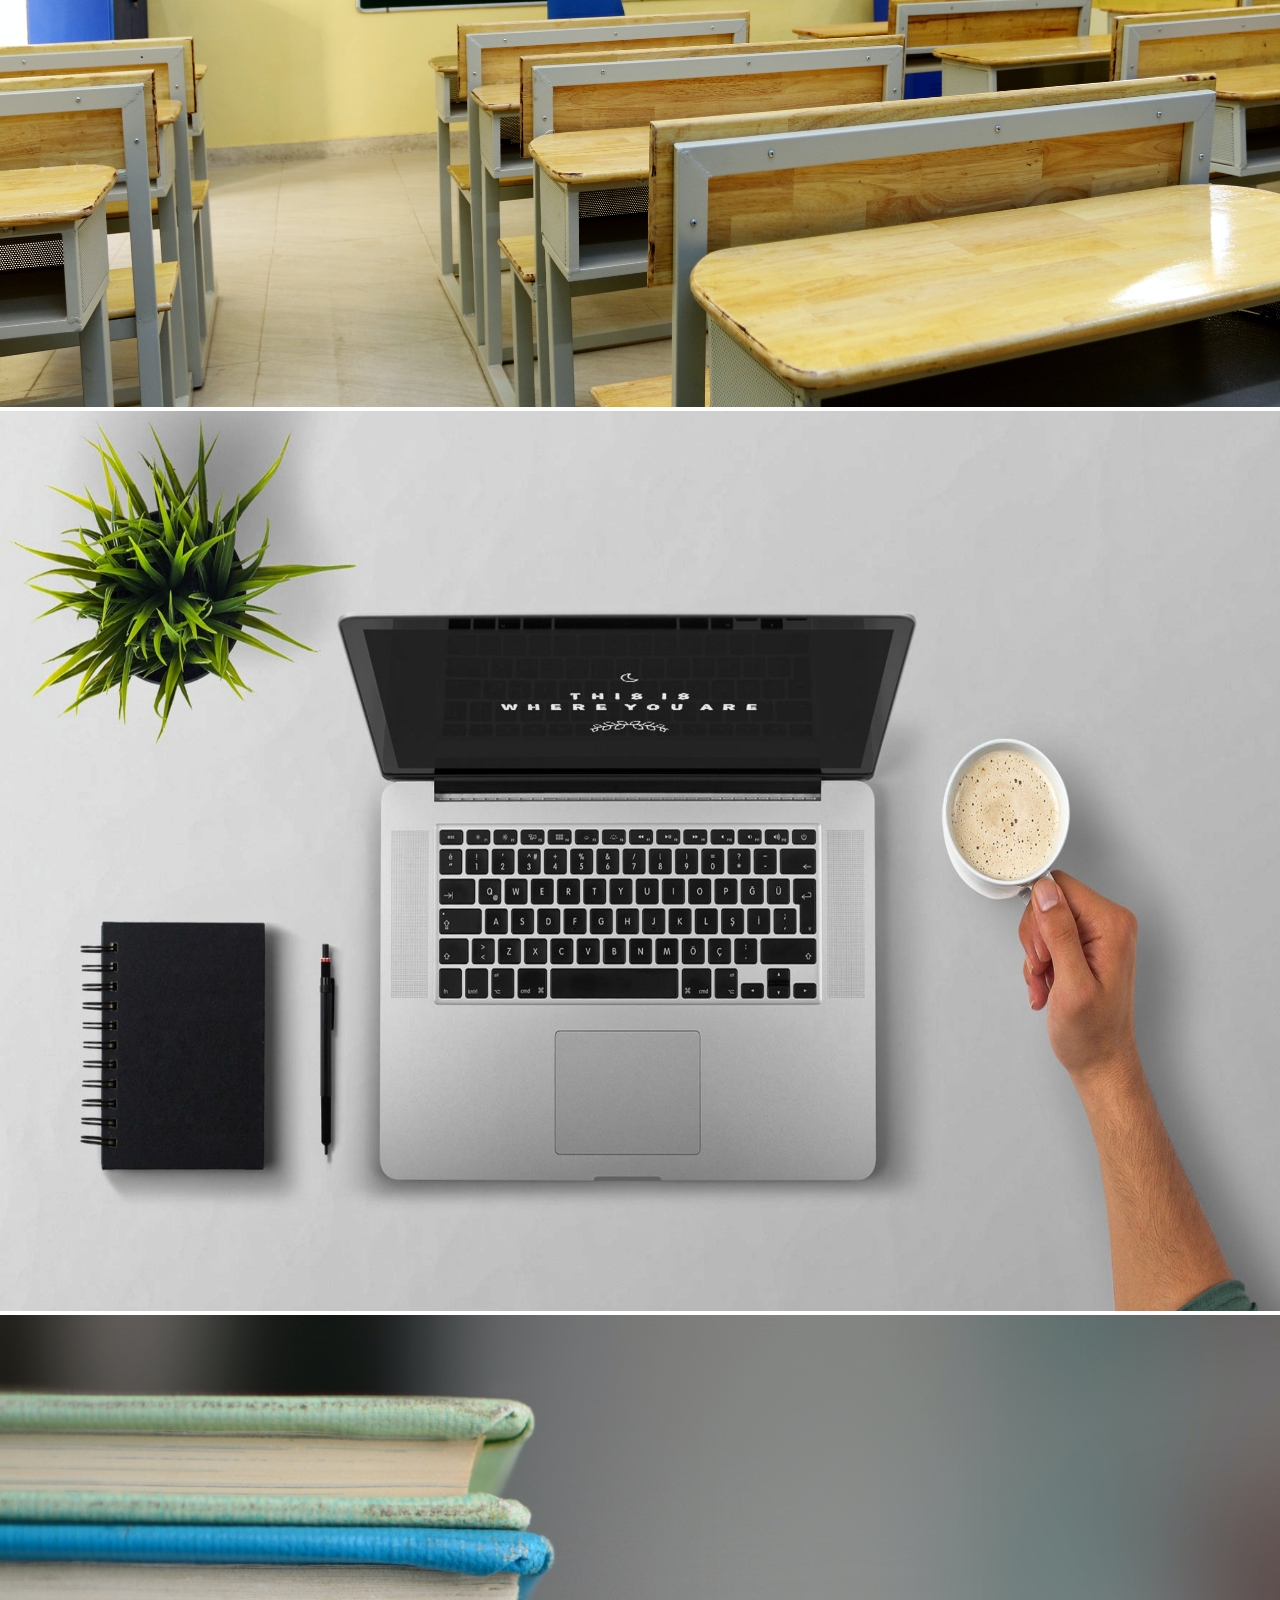
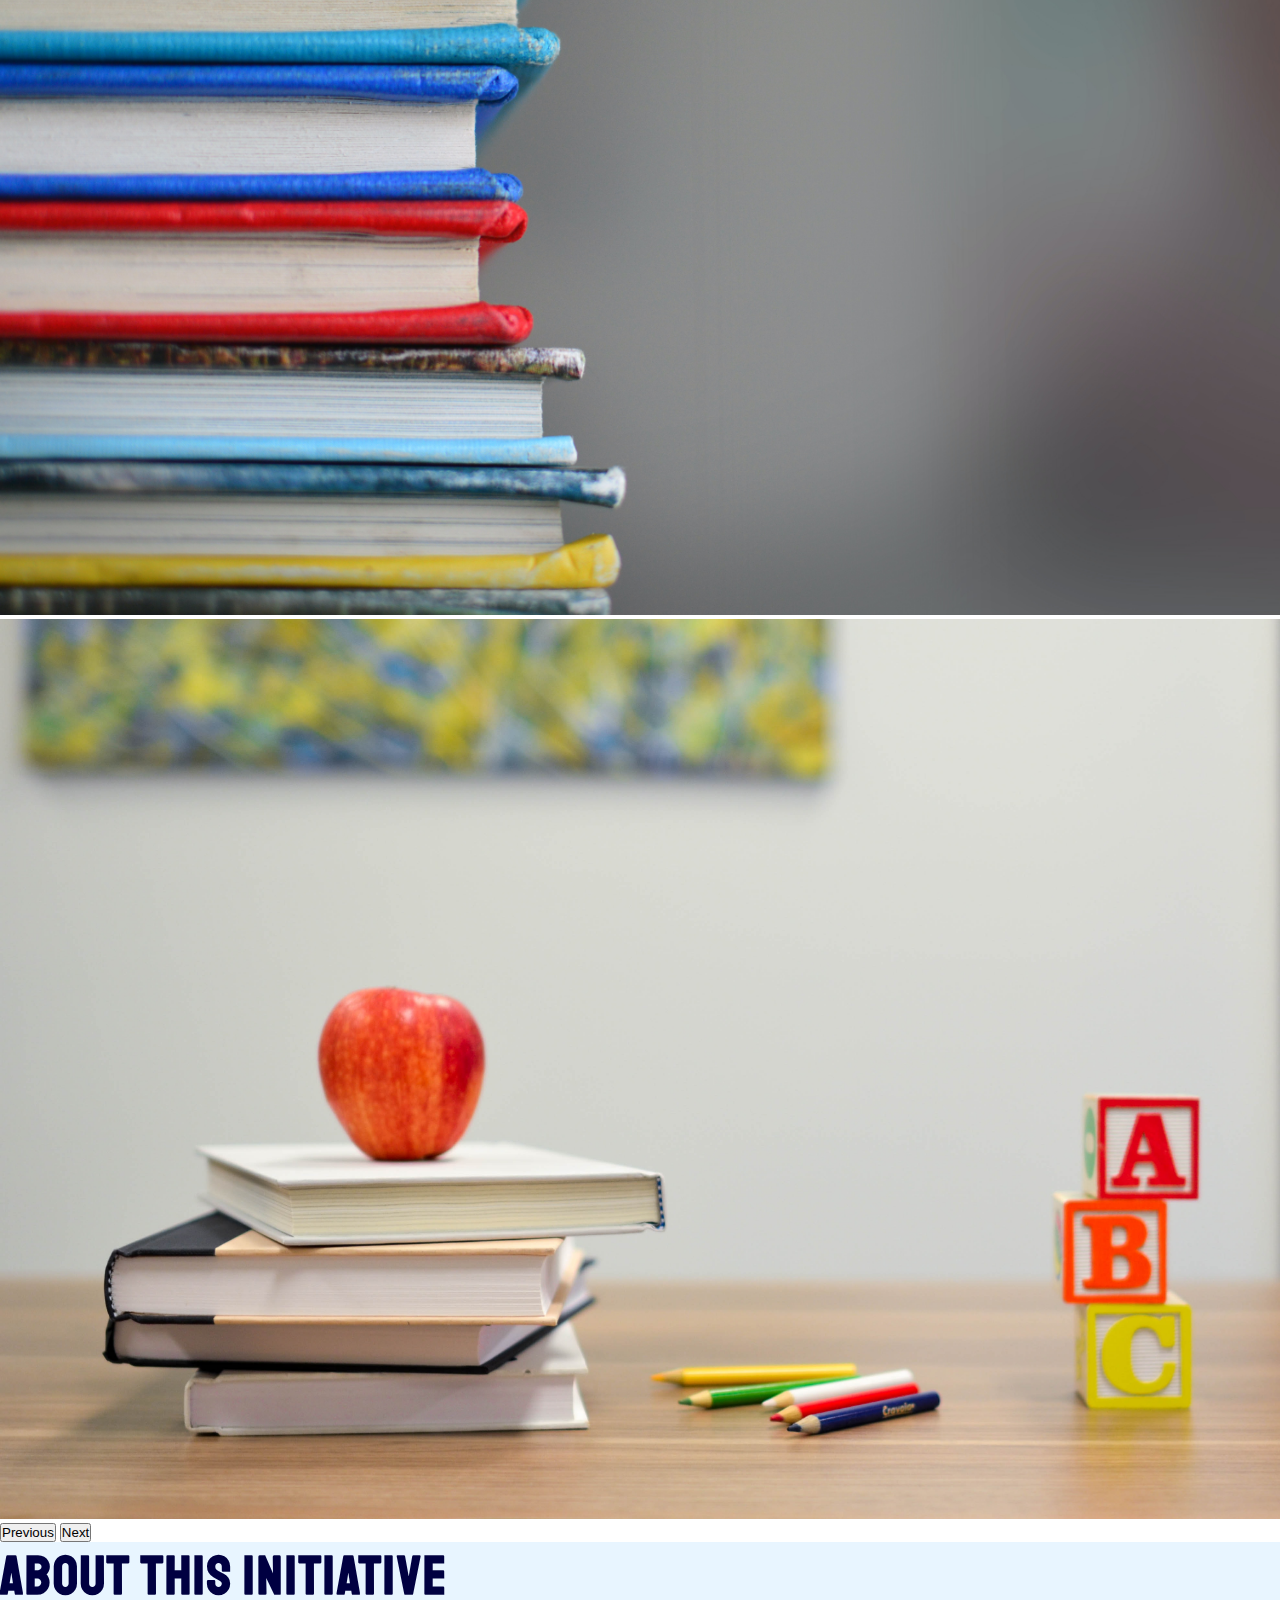
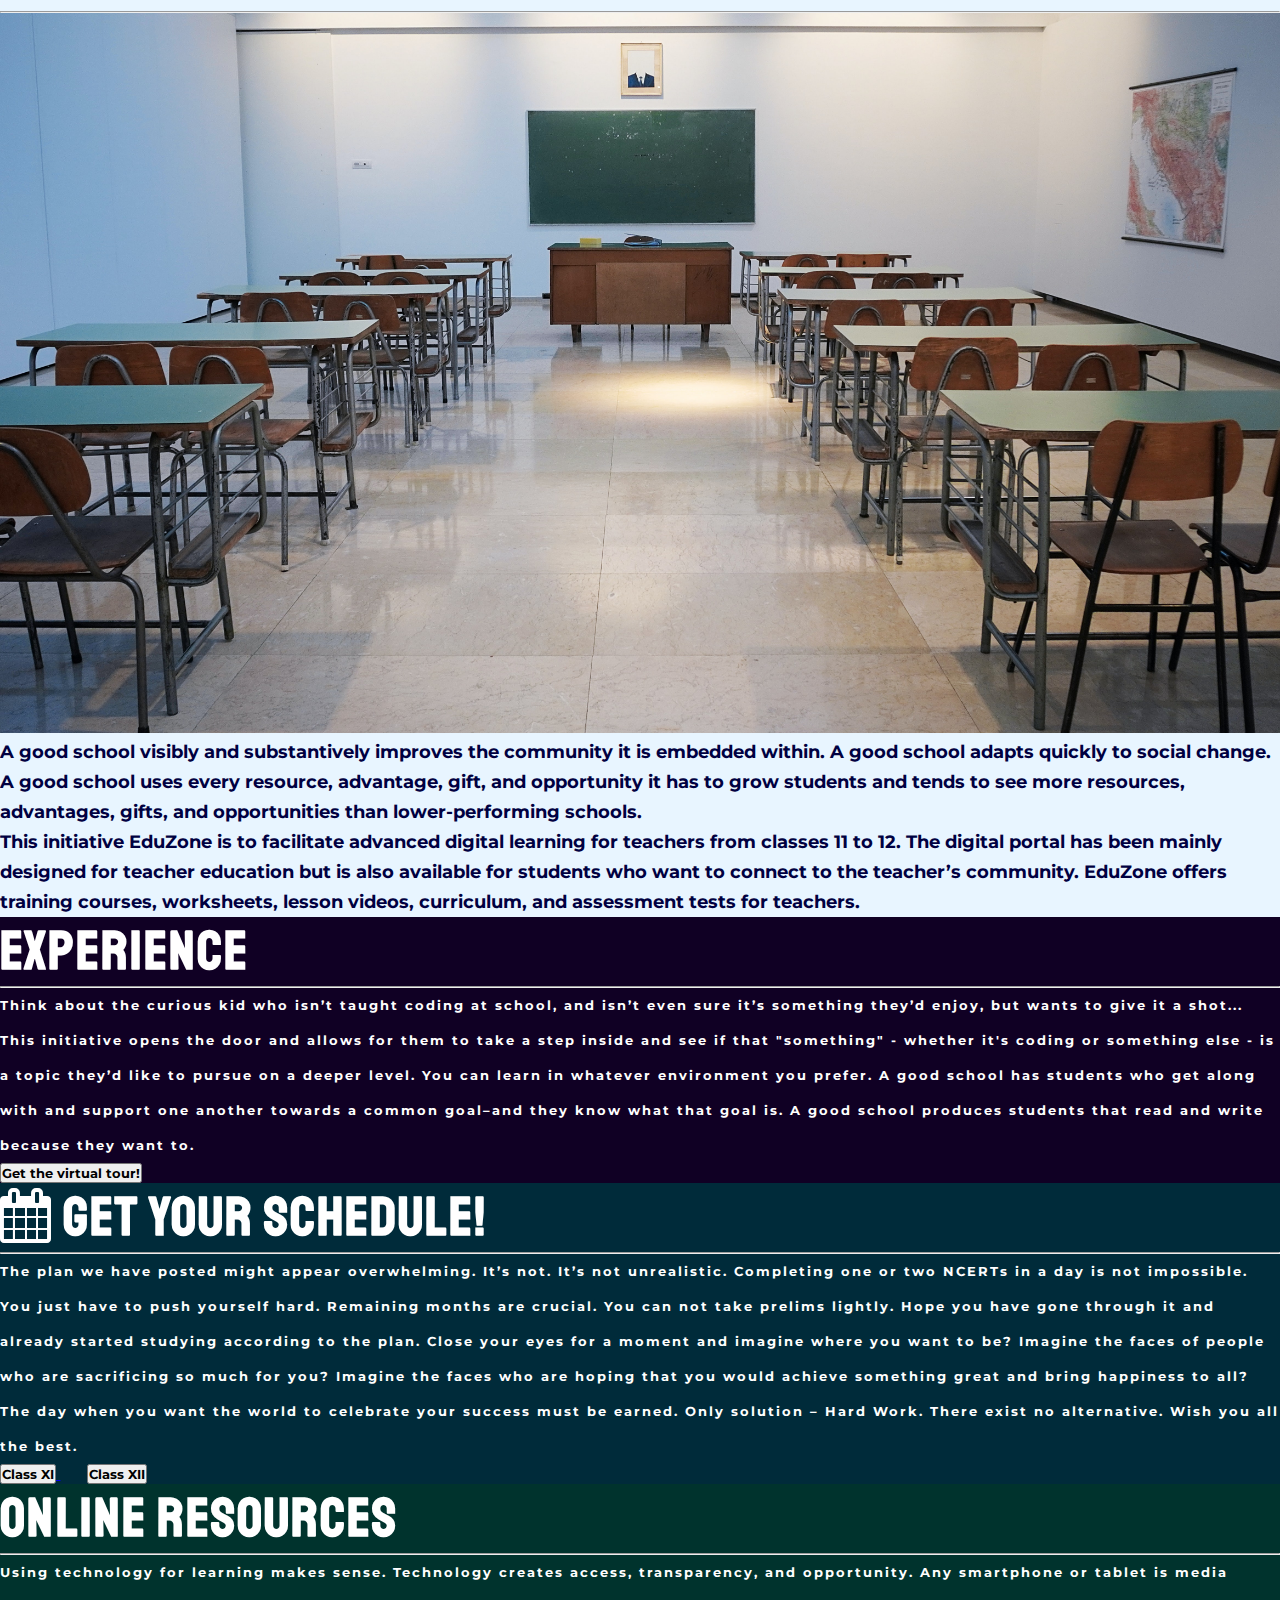
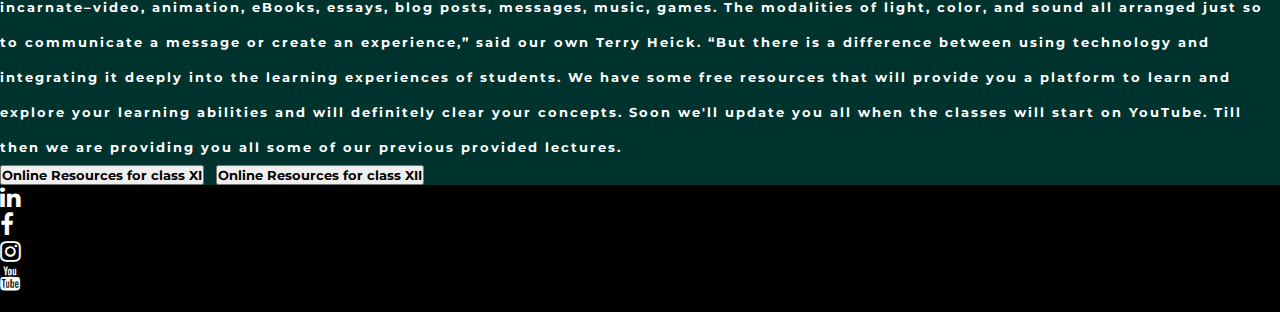
==== commit 803b8a1e: "newupdate" ====
--- a/index.html
+++ b/index.html
@@ -220,7 +220,7 @@
             said our own Terry Heick. “But there is a difference between using technology and integrating it 
             deeply into the learning experiences of students.
           We have some free resources that will provide you a platform to learn and explore your learning abilities
-          and will definitely clear your concepts.</h5>
+          and will definitely clear your concepts. Soon we'll update you all when the classes will start on YouTube. Till then we are providing you all some of our previous provided lectures.</h5>
           
           
           <div class="col-xxl-12 text-center my-5">
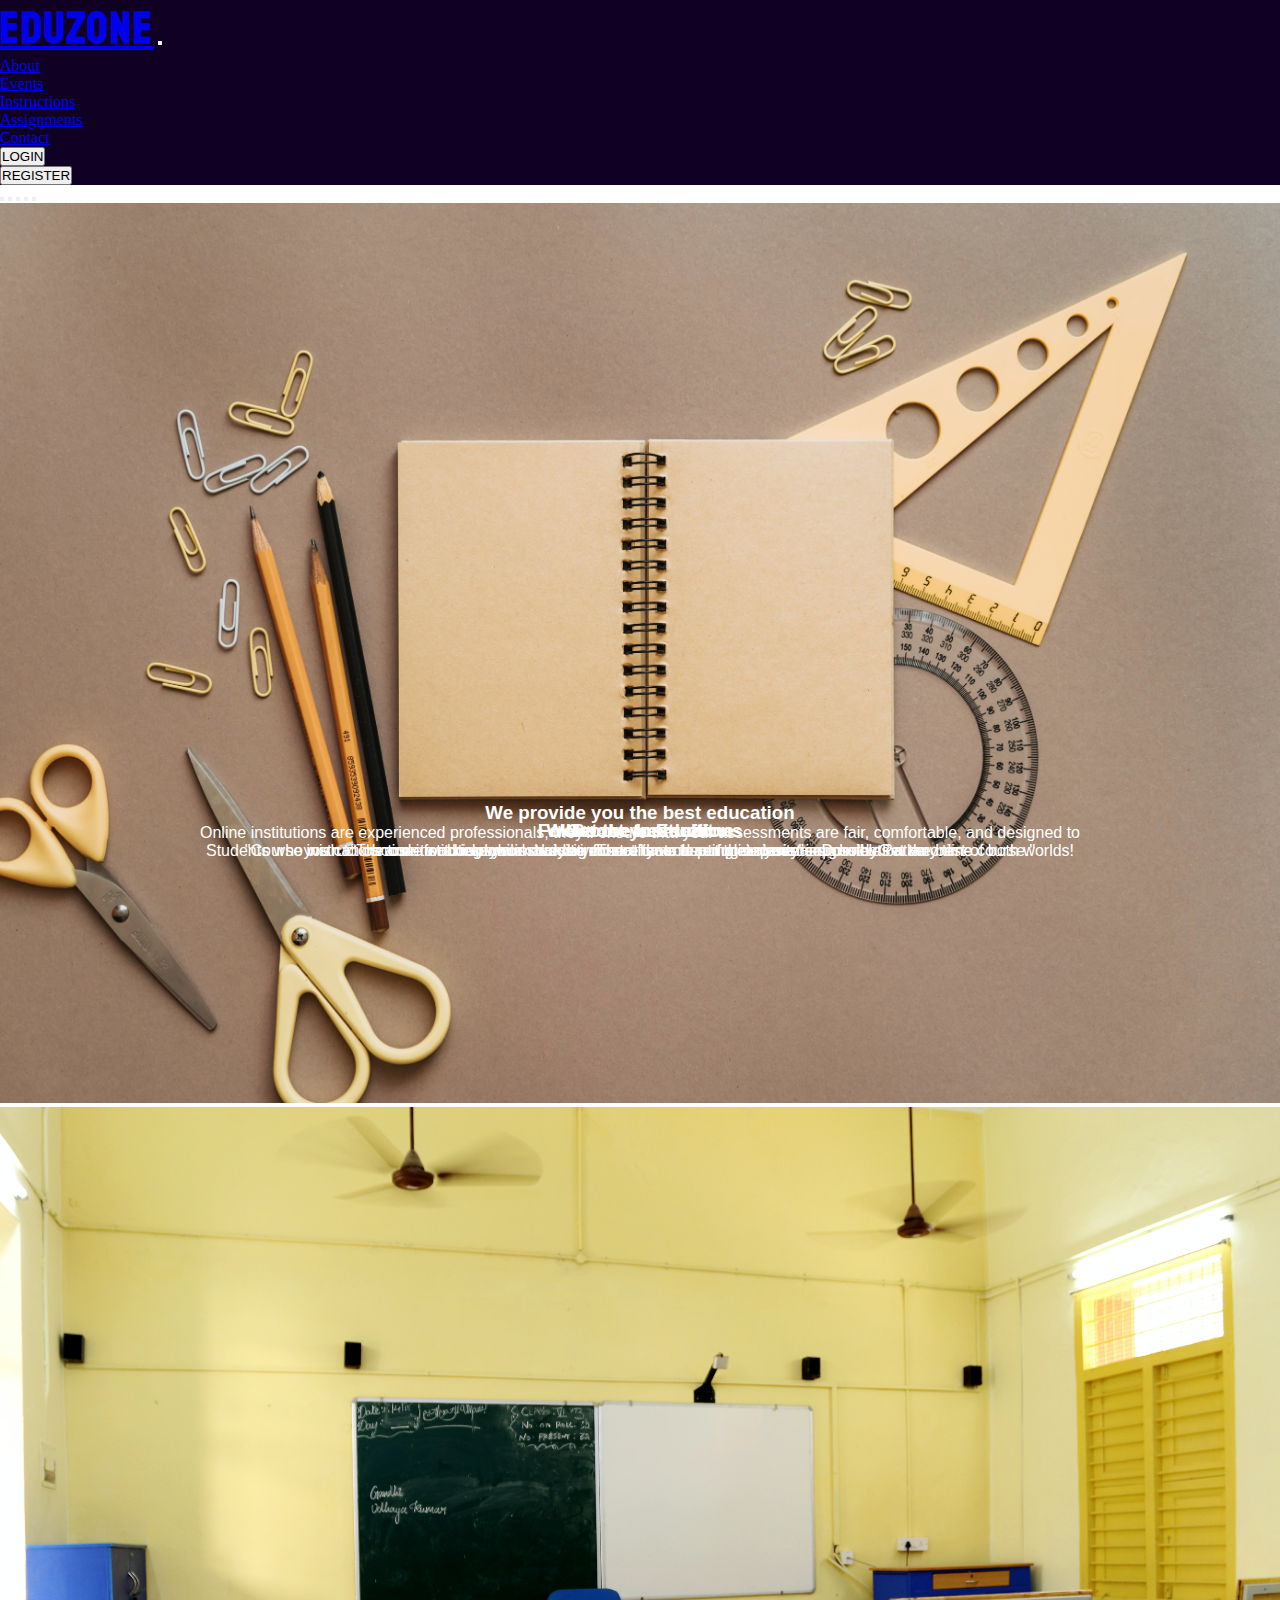
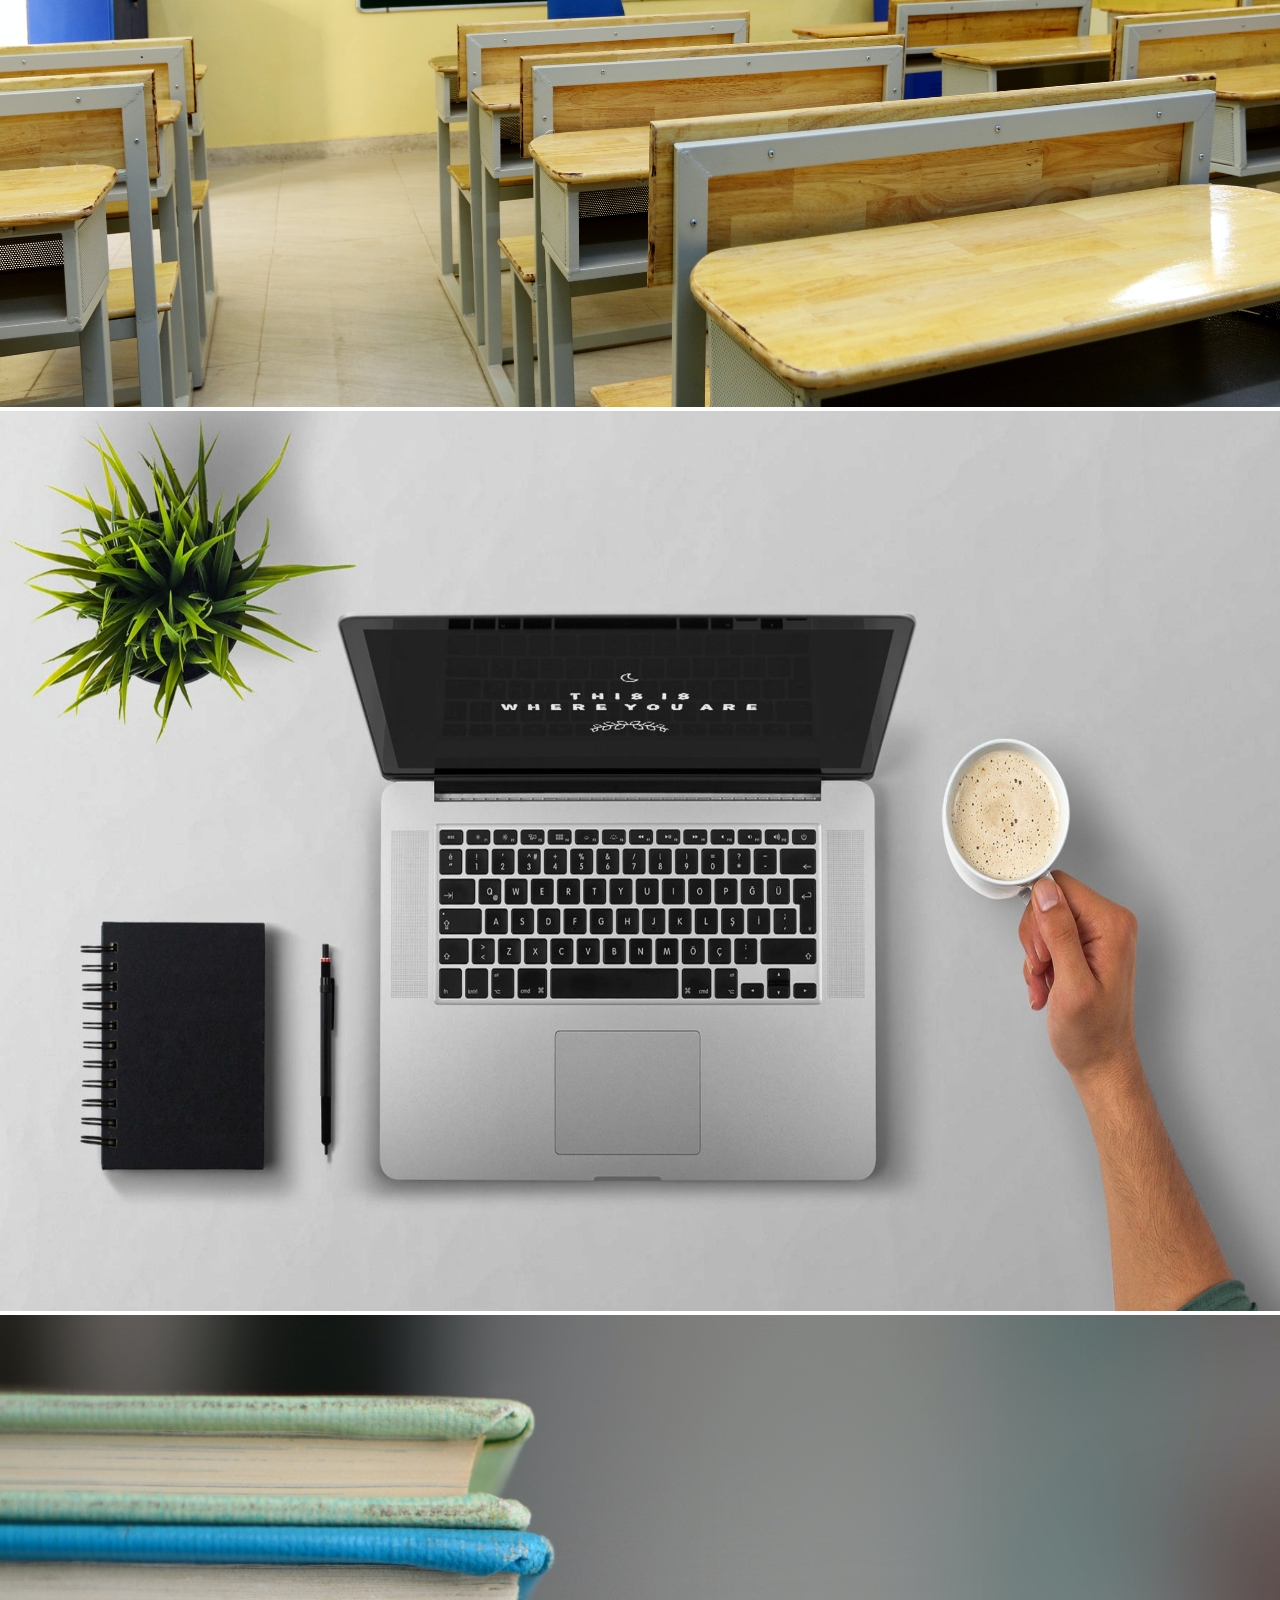
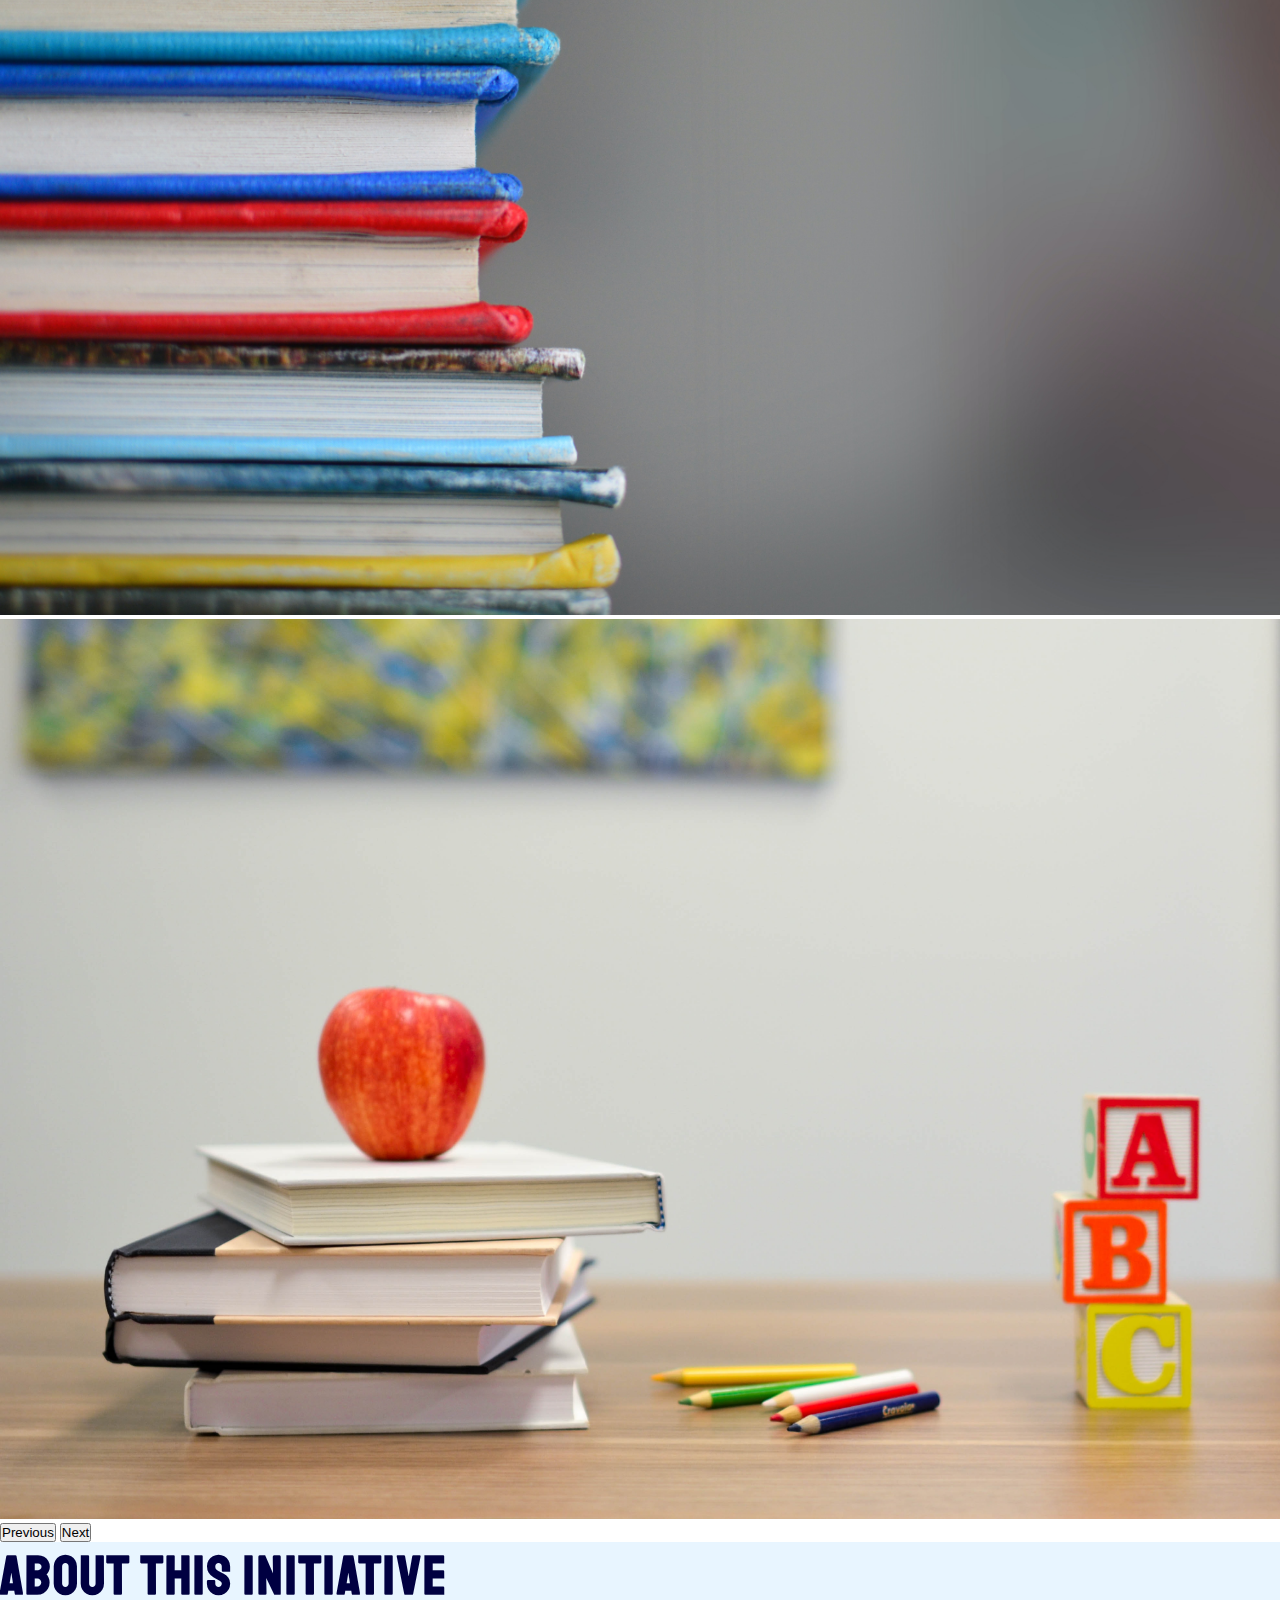
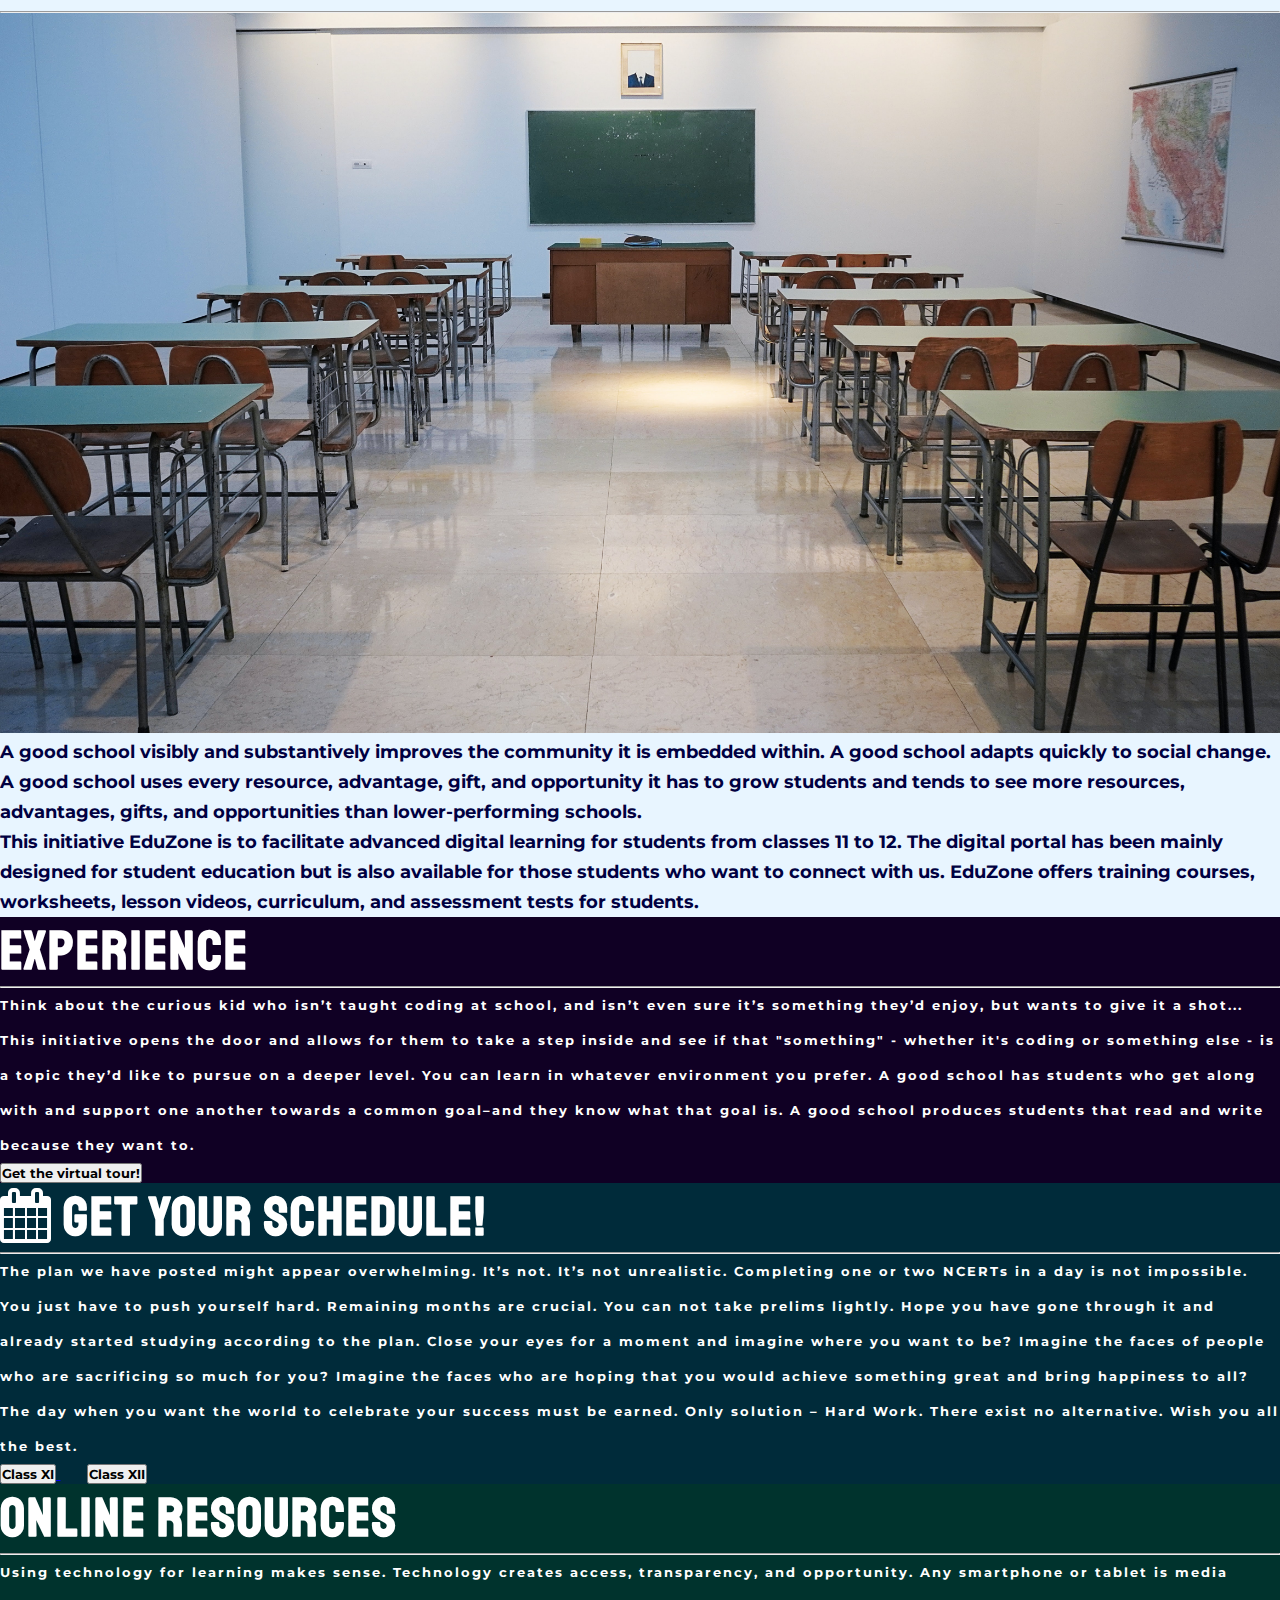
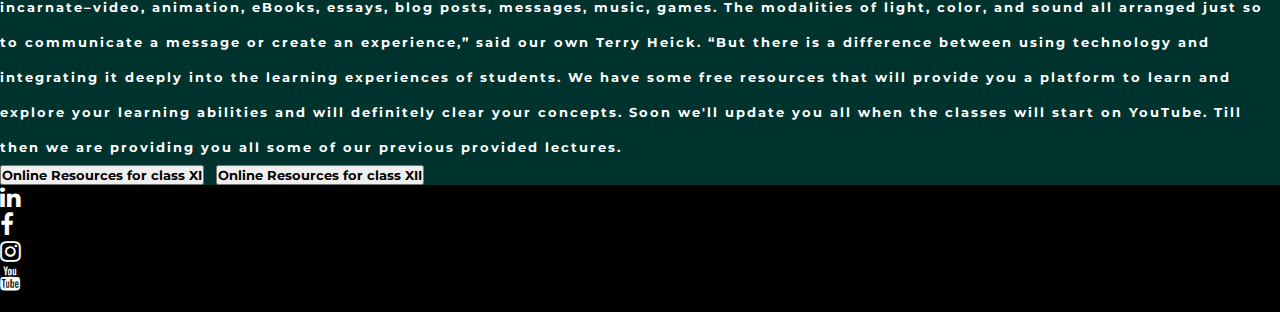
==== commit b11a1a9b: "newchange" ====
--- a/index.html
+++ b/index.html
@@ -134,10 +134,10 @@
                         A good school uses every resource, advantage, gift, and opportunity it has to grow students 
                         and tends to see more resources, advantages, gifts, and opportunities than lower-performing 
                         schools.<br>
-                        This initiative EduZone is to facilitate advanced digital learning for teachers from classes 11 to 12. The digital portal
-                         has been mainly designed for teacher education but is also available for students who want 
-                         to connect to the teacher’s community. EduZone offers training courses, worksheets, lesson 
-                         videos, curriculum, and assessment tests for teachers.</p>
+                        This initiative EduZone is to facilitate advanced digital learning for students from classes 11 to 12. The digital portal
+                         has been mainly designed for student education but is also available for those students who want 
+                         to connect with us. EduZone offers training courses, worksheets, lesson 
+                         videos, curriculum, and assessment tests for students.</p>
                     
                 </div>
             </div>
